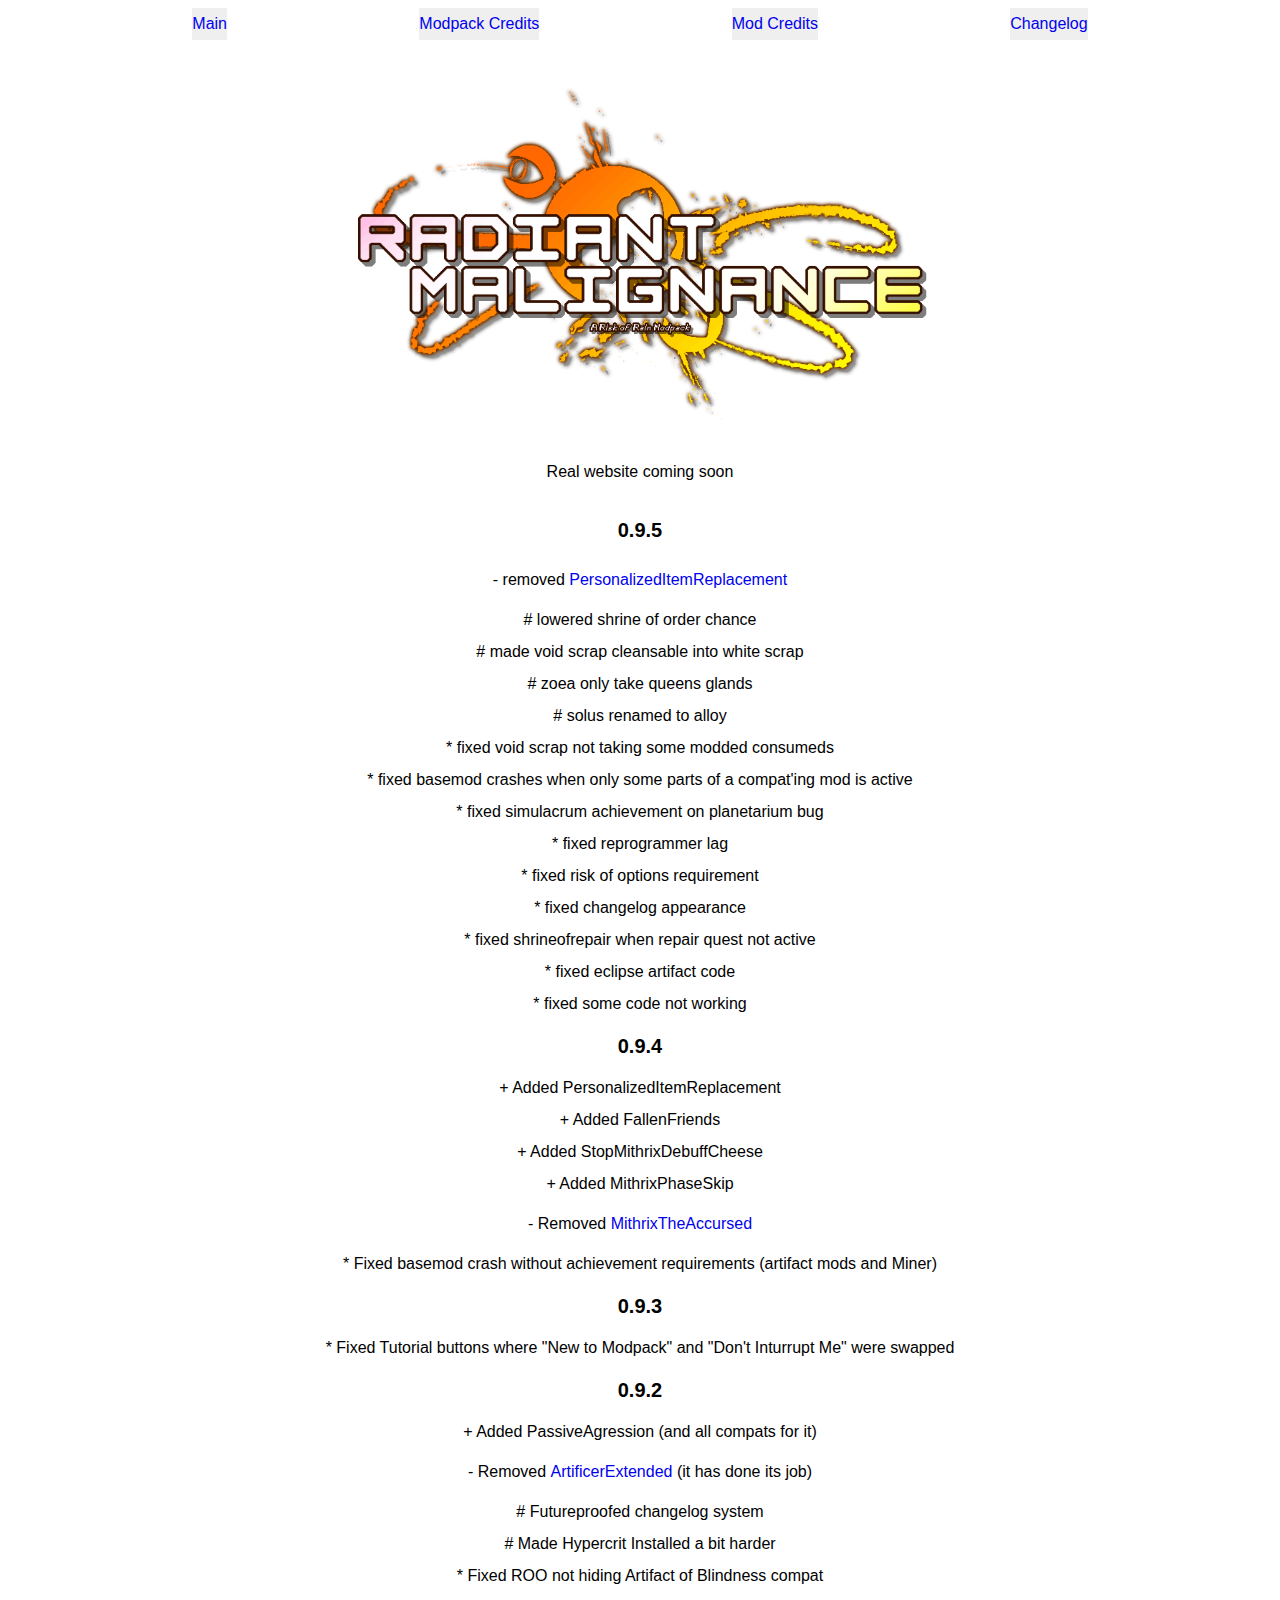
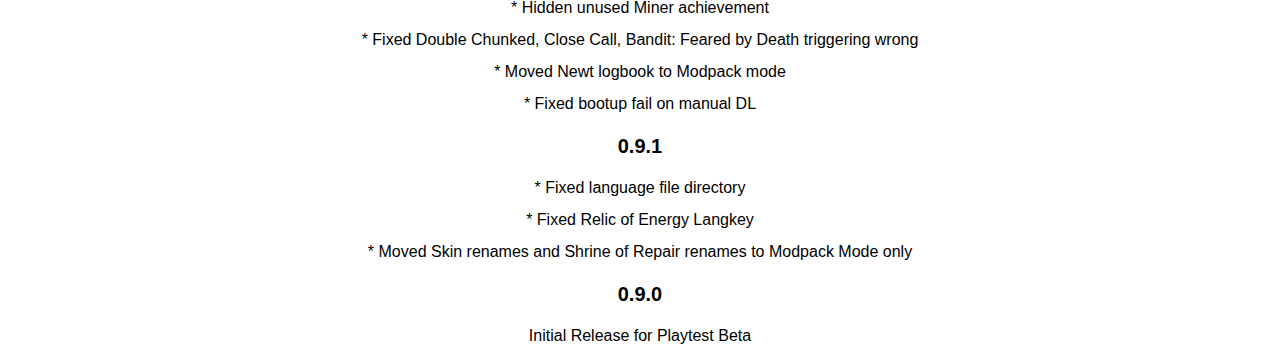
==== docs/changelog.html @ 2e64ae1b "feat: 0.9.5" ====
<html>
    <head>
        <meta charset="utf-8">
        <meta property="og:site_name" content="HOW">
        <title>Radiant Malignance</title>
        <meta property="og:title" content="Radiant Malignance">
        <meta name="description" content="a Risk of Rain 2 Modpack">
        <meta property="og:description" content="a Risk of Rain 2 Modpack">
        <meta property="og:type" content="Modpack">
        <meta property="og:url" content="prodzpod.github.io/RadiantMalignance">      
        <link rel="icon" type="image/png" class="changehref" href="./icon.png">
        <meta property="og:image" content="https://prodzpod.github.io/RadiantMalignance/icon.png">  
        <meta name="author" content="prod">
        <meta name="robots" content="nosnippet" />
        <link rel="stylesheet" type="text/css" href="./reset.css" id="stylesheet">
        <link rel="stylesheet" type="text/css" href="./base.css" id="stylesheet">
        <link rel="stylesheet" type="text/css" href="./style.css" id="stylesheet">
        <script type="text/javascript" src="./util.js"></script>
        <script type="text/javascript" src="./main.js"></script>
    </head>
    <body>
        <div class="hlist important">
            <p></p>
            <button><a href="./index.html">Main</a></button>
            <button><a href="./modpackCredits.html">Modpack Credits</a></button>
            <button><a href="./modsCredits.html">Mod Credits</a></button>
            <button><a href="./changelog.html">Changelog</a></button>
            <p></p>
        </div>
        <div class="hlist">
            <div class="spacer"></div>
            <div class="vlist">
                <div class="hlist">
                    <div class="spacer"></div>
                    <div class="vlist">
                        <img src="./logo.png" style="max-width: 50vw; margin: -10vw 0;">
                        <p>Real website coming soon</p>
                    </div>
                    <div class="spacer"></div>
                </div>
                <h2>0.9.5</h2>
                <p>- removed <a href="https://thunderstore.io/package/GiGaGon/PersonalizedItemReplacement/">PersonalizedItemReplacement</a></p>
                <p># lowered shrine of order chance</p>
                <p># made void scrap cleansable into white scrap</p>
                <p># zoea only take queens glands</p>
                <p># solus renamed to alloy</p>
                <p>* fixed void scrap not taking some modded consumeds</p>
                <p>* fixed basemod crashes when only some parts of a compat'ing mod is active</p>
                <p>* fixed simulacrum achievement on planetarium bug</p>
                <p>* fixed reprogrammer lag</p>
                <p>* fixed risk of options requirement</p>
                <p>* fixed changelog appearance</p>
                <p>* fixed shrineofrepair when repair quest not active</p>
                <p>* fixed eclipse artifact code</p>
                <p>* fixed some code not working</p>
                <h2>0.9.4</h2>
                <p>+ Added PersonalizedItemReplacement</p>
                <p>+ Added FallenFriends</p>
                <p>+ Added StopMithrixDebuffCheese</p>
                <p>+ Added MithrixPhaseSkip</p>
                <p>- Removed <a href="https://thunderstore.io/package/Nuxlar/MithrixTheAccursed/2.9.8/">MithrixTheAccursed</a></p>
                <p>* Fixed basemod crash without achievement requirements (artifact mods and Miner)</p>
                <h2>0.9.3</h2>
                <p>* Fixed Tutorial buttons where "New to Modpack" and "Don't Inturrupt Me" were swapped</p>
                <h2>0.9.2</h2>
                <p>+ Added PassiveAgression (and all compats for it)</p>
                <p>- Removed <a href="https://thunderstore.io/package/duckduckgreyduck/ArtificerExtended/">ArtificerExtended</a> (it has done its job)</p>
                <p># Futureproofed changelog system</p>
                <p># Made Hypercrit Installed a bit harder</p>
                <p>* Fixed ROO not hiding Artifact of Blindness compat</p>
                <p>* Hidden unused Miner achievement</p>
                <p>* Fixed Double Chunked, Close Call, Bandit: Feared by Death triggering wrong</p>
                <p>* Moved Newt logbook to Modpack mode</p>
                <p>* Fixed bootup fail on manual DL</p>
                <h2>0.9.1</h2>
                <p>* Fixed language file directory</p>
                <p>* Fixed Relic of Energy Langkey</p>
                <p>* Moved Skin renames and Shrine of Repair renames to Modpack Mode only</p>
                <h2>0.9.0</h2>
                <p>Initial Release for Playtest Beta</p>
            </div>
            <div class="spacer"></div>
        </div>
    </body>
</html>
---- docs/base.css ----
/*
CURRENT RESPOND PIXEL SETTING
1850px /* respond-desktop */ /*
1328px /* respond-tablet */ /*
1081px /* respond-phone */ /*
480px /* respond-xs */ /*
to change, use CTRL+SHIFT+R and search for regex: (\d+)px /\* respond-INPUTHERE \*/ 

* {
    box-sizing: border-box;
    padding: 0;
    margin: 0;
}

a, li {
    display: inline-block;
    margin-bottom: 0;
}

.important {
    z-index: 999;
    position: relative;
}

*:not(.important) {
    z-index: 0;
    position: relative;
}

a, span, div, p, em, b, c, ul, li, h1, h2, h3, h4, h5, h6, small, td, input, button, select, textarea {
    list-style: none;
}

p img, em img, strong img, b img, ul img, li img, td img {
    min-width: 24px;
}

c img, small img {
    min-width: 16px;
}

h1 img {
    min-width: 40px;
}

h2 img {
    min-width: 32px;
}

cue img {
    width: 32px;
}

cue {
    display: block;
}

a, button {
    text-decoration: none;
    cursor: pointer;
}

.noscroll {
    user-select: none;
    cursor: default;
}

i {
    width: 100%;
    height: 100%;
    position: relative;
}

.main {
    width: 100%;
    height: 100%;
    min-height: 100vh;
}

[class*=list] {
    display: flex;
    justify-content: space-between;
    position: relative;
    align-items: stretch;
}

.vlist {
    flex-direction: column;
}

.hlist > div, .mlist > div, .vlist > div { /* for ie compat, used to be [class$=list] > div */
    flex: 1 0 auto;
}

[class*=stretch] {
    align-self: stretch;
}

.spacer, .header-spacer, .footer-spacer {
    -ms-flex: 999 1 auto !important;
    flex: 999 0 auto !important;
}

.left {
    float: left;
    left: 0;
    text-align: left;
    margin: 0;
}

.right {
    float: right;
    right: 0;
    text-align: right;
    margin: 0;
}

.center {
    text-align: center;
    margin-left: auto;
    margin-right: auto;
}

.top {
    top: 0;
}

.bottom {
    bottom: 0;
}

.middle {
    margin-top: auto;
    margin-bottom: auto;
}

.most {
    position: absolute;
}

.circle, .circle i {
    border-radius: 50%;
}

.box, .box i {
    border-radius: 5%;
}

.inline > * {
    display: inline-block;
}

.pc {
    display: block !important;
}

.mobile {
    display: none !important;
}

@media screen and (max-width: 730px) {
    .mlist {
        flex-direction: column !important;
    }

    .pc {
        display: none !important;
    }
    
    .mobile {
        display: block !important;
    }
}
---- docs/style.css ----
div * {
    margin: 0.5em 0;
}

a, span, div, p, em, b, c, ul, li, h1, h2, h3, h4, h5, h6, small, td, input, button {
    list-style: none;
    font-family: 'Noto Sans CJK', 'Noto Sans', 'Gill Sans', 'Gill Sans MT', Calibri, 'Trebuchet MS', sans-serif;
    text-align: center;
}

h2 {
    font-weight: bold;
    font-size: 125%;
    margin: 16px;
}

a {
    font-weight: normal;
}

b {
    animation: wavetext 2s alternate infinite;
    display: inline-block;
}

@keyframes wavetext {
    from {
        transform: translate(0, -5px);
    }
    to {
        transform: translate(0, 5px);
    }
}
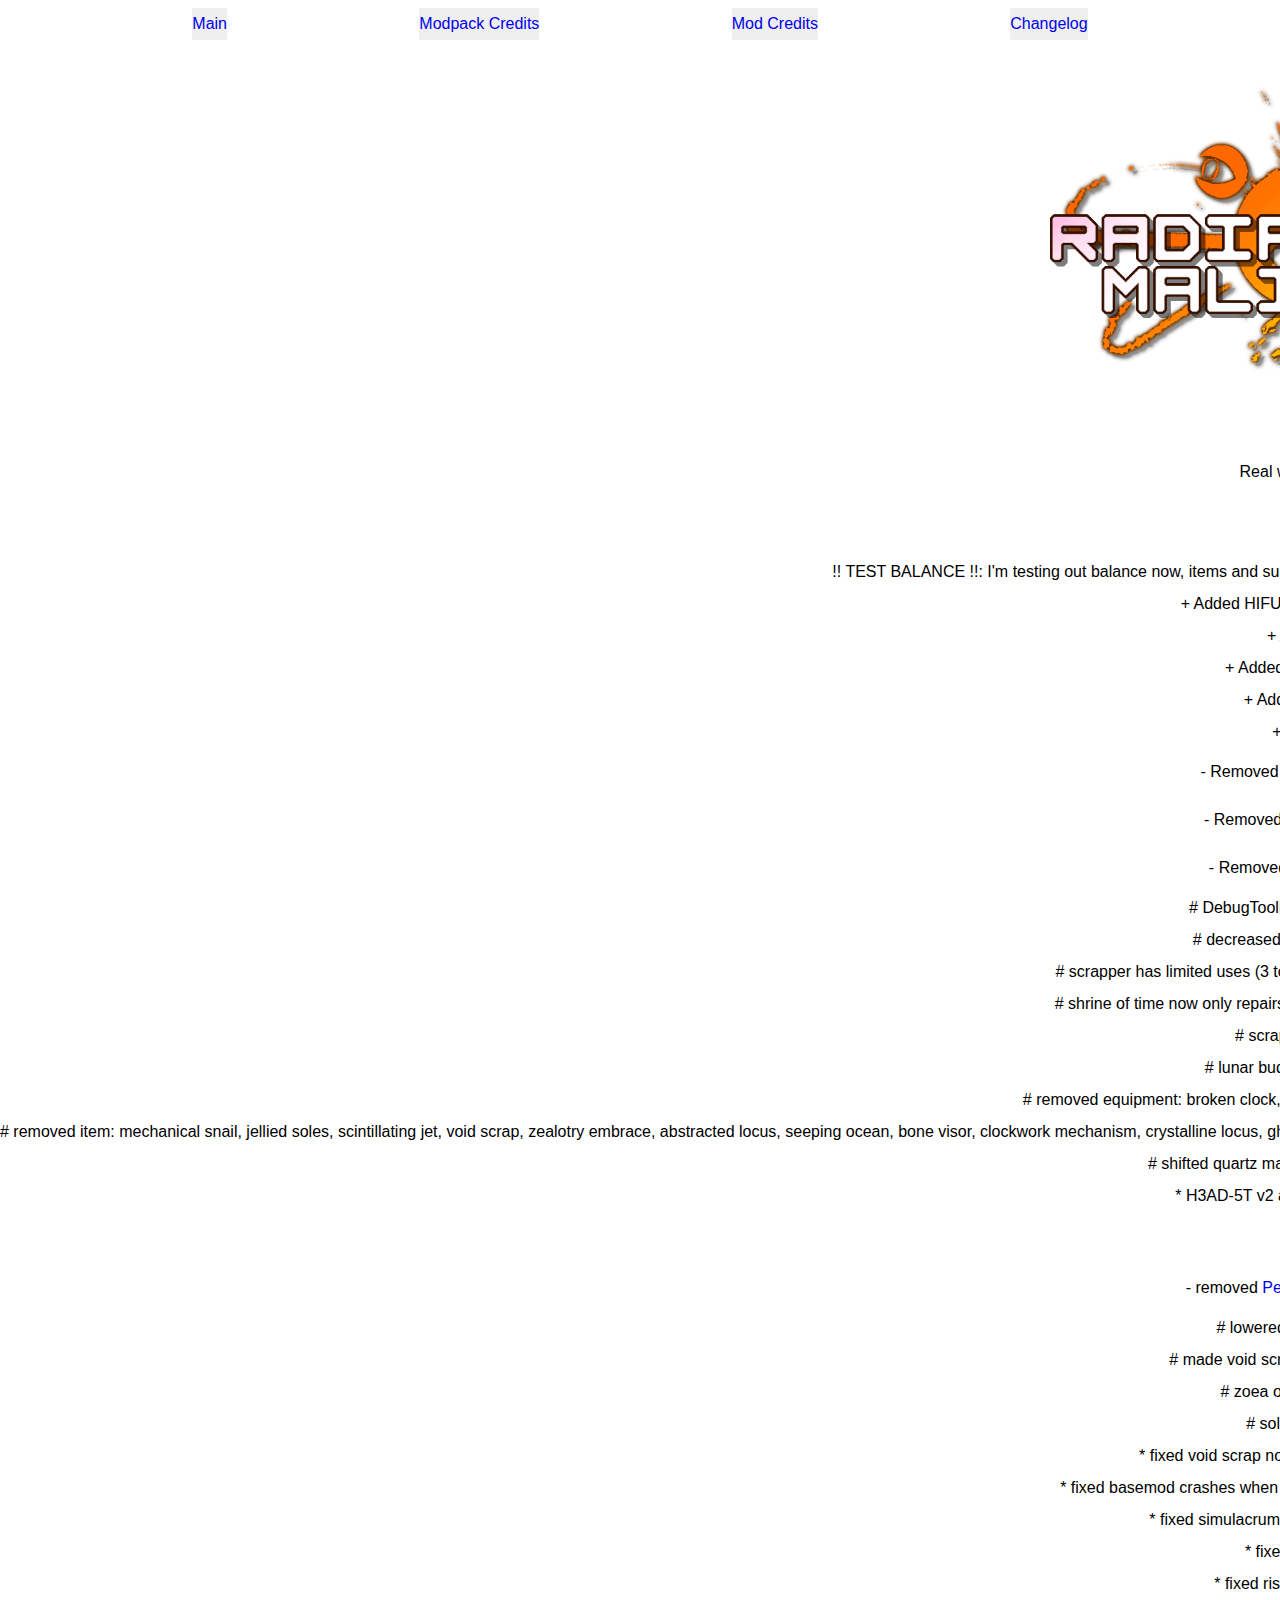
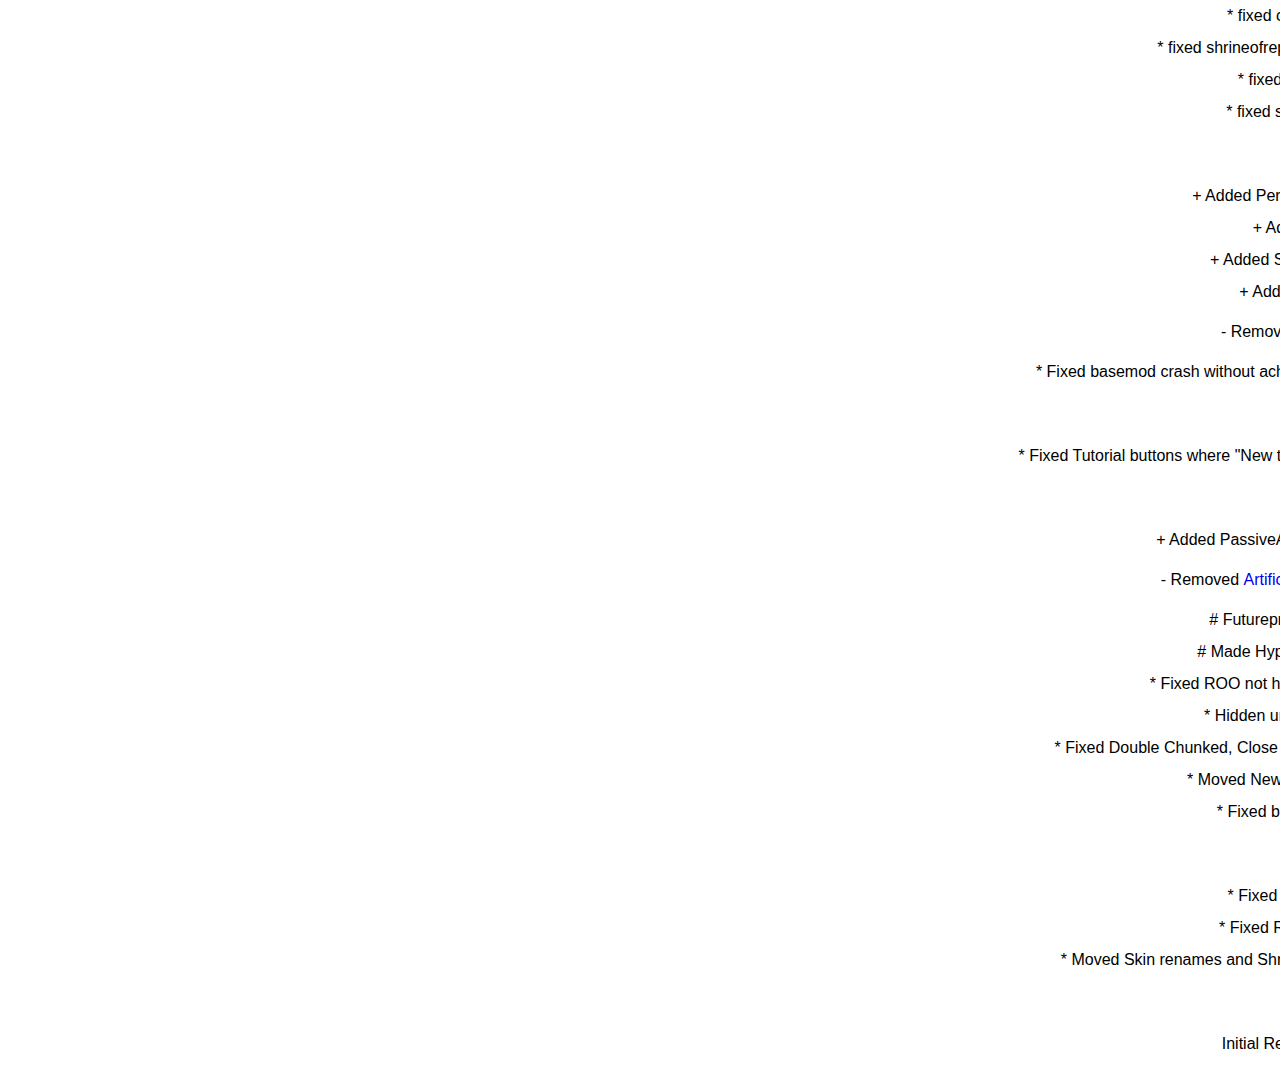
==== commit 45bb72ce: "feat: 0.9.6 prep" ====
--- a/docs/changelog.html
+++ b/docs/changelog.html
@@ -1,7 +1,7 @@
 <html>
     <head>
         <meta charset="utf-8">
-        <meta property="og:site_name" content="HOW">
+        <meta property="og:site_name" content="Radiant Malignance">
         <title>Radiant Malignance</title>
         <meta property="og:title" content="Radiant Malignance">
         <meta name="description" content="a Risk of Rain 2 Modpack">
@@ -38,6 +38,26 @@
                     </div>
                     <div class="spacer"></div>
                 </div>
+                <h2>0.9.6</h2>
+                <p>!! TEST BALANCE !!: I'm testing out balance now, items and survivor stats will change rapidly over the next few versions as playtest happens.</p>
+                <p>+ Added HIFU survivor tweaks (all of them)</p>
+                <p>+ Added Hex3Mod</p>
+                <p>+ Added AccumulativeArtifacts</p>
+                <p>+ Added ContentDisabler</p>
+                <p>+ Added ZeroCrit</p>
+                <p>- Removed <a href="https://thunderstore.io/package/Nebby/BalancedObliterateRedux">BalancedObliterateRedux</a></p>
+                <p>- Removed <a href="https://thunderstore.io/package/Moffein/Phase_Round_Lightning">Phase_Round_Lightning</a></p>
+                <p>- Removed <a href="https://thunderstore.io/package/Zocklukas/10PercentBaseCritMod">10PercentBaseCritMod</a></p>
+                <p># DebugToolkit version up: 3.7.2 -> 3.7.3</p>
+                <p># decreased shattered monolith chance</p>
+                <p># scrapper has limited uses (3 to match repair shrine, scraps 1 stack at a time)</p>
+                <p># shrine of time now only repairs 1 stack at a time (void conversion unaffected)</p>
+                <p># scrapper is more frequent</p>
+                <p># lunar bud is guaranteed at stage 2</p>
+                <p># removed equipment: broken clock, gyroscopic whisk, remote caffeinator, effigy of grief</p>
+                <p># removed item: mechanical snail, jellied soles, scintillating jet, void scrap, zealotry embrace, abstracted locus, seeping ocean, bone visor, clockwork mechanism, crystalline locus, ghor's tome, happiest mask, defiant gouge, old war stealthkit, mercurial rachis, rose buckler, lepton daisy, delicate watch, hunter's harpoon, oddly shaped opal, eulogy zero, ignition tank, golden knurl</p>
+                <p># shifted quartz matches focus crystal now (til WRB)</p>
+                <p>* H3AD-5T v2 actually has no cooldown now</p>
                 <h2>0.9.5</h2>
                 <p>- removed <a href="https://thunderstore.io/package/GiGaGon/PersonalizedItemReplacement/">PersonalizedItemReplacement</a></p>
                 <p># lowered shrine of order chance</p>
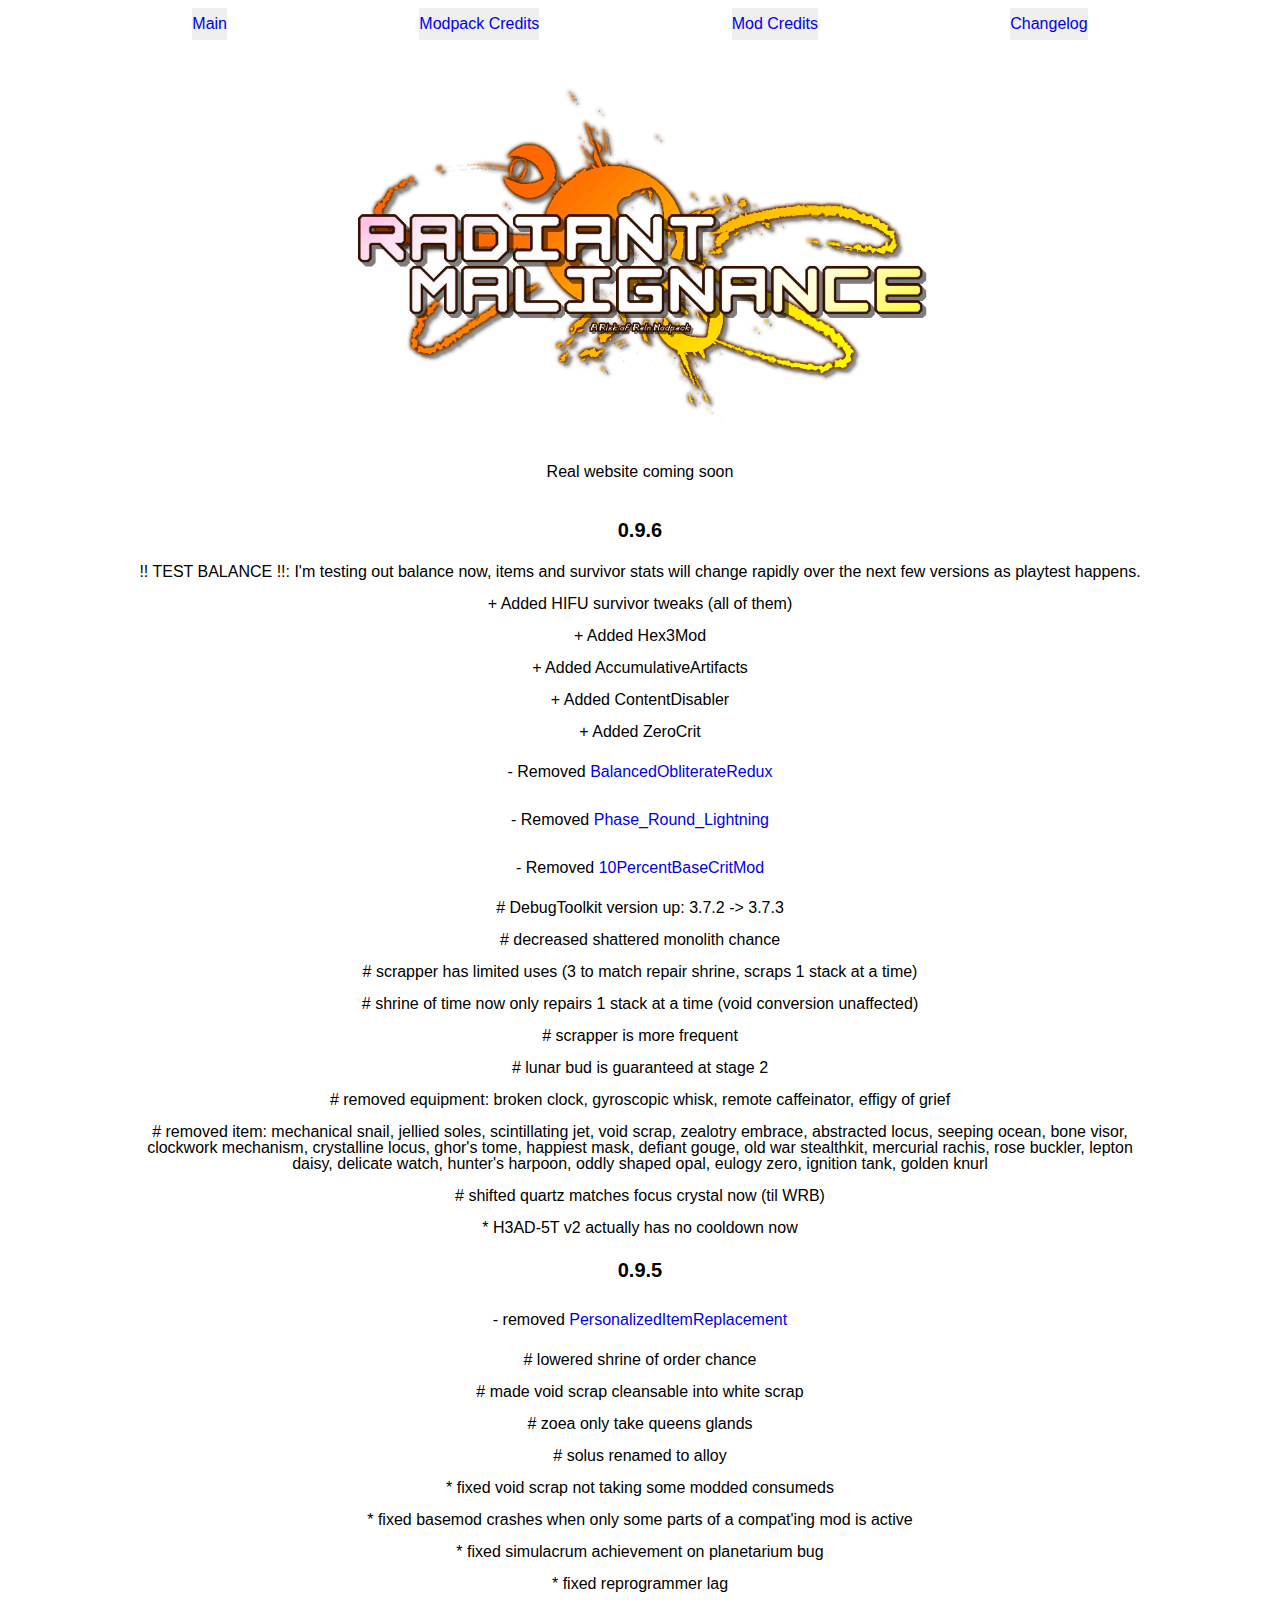
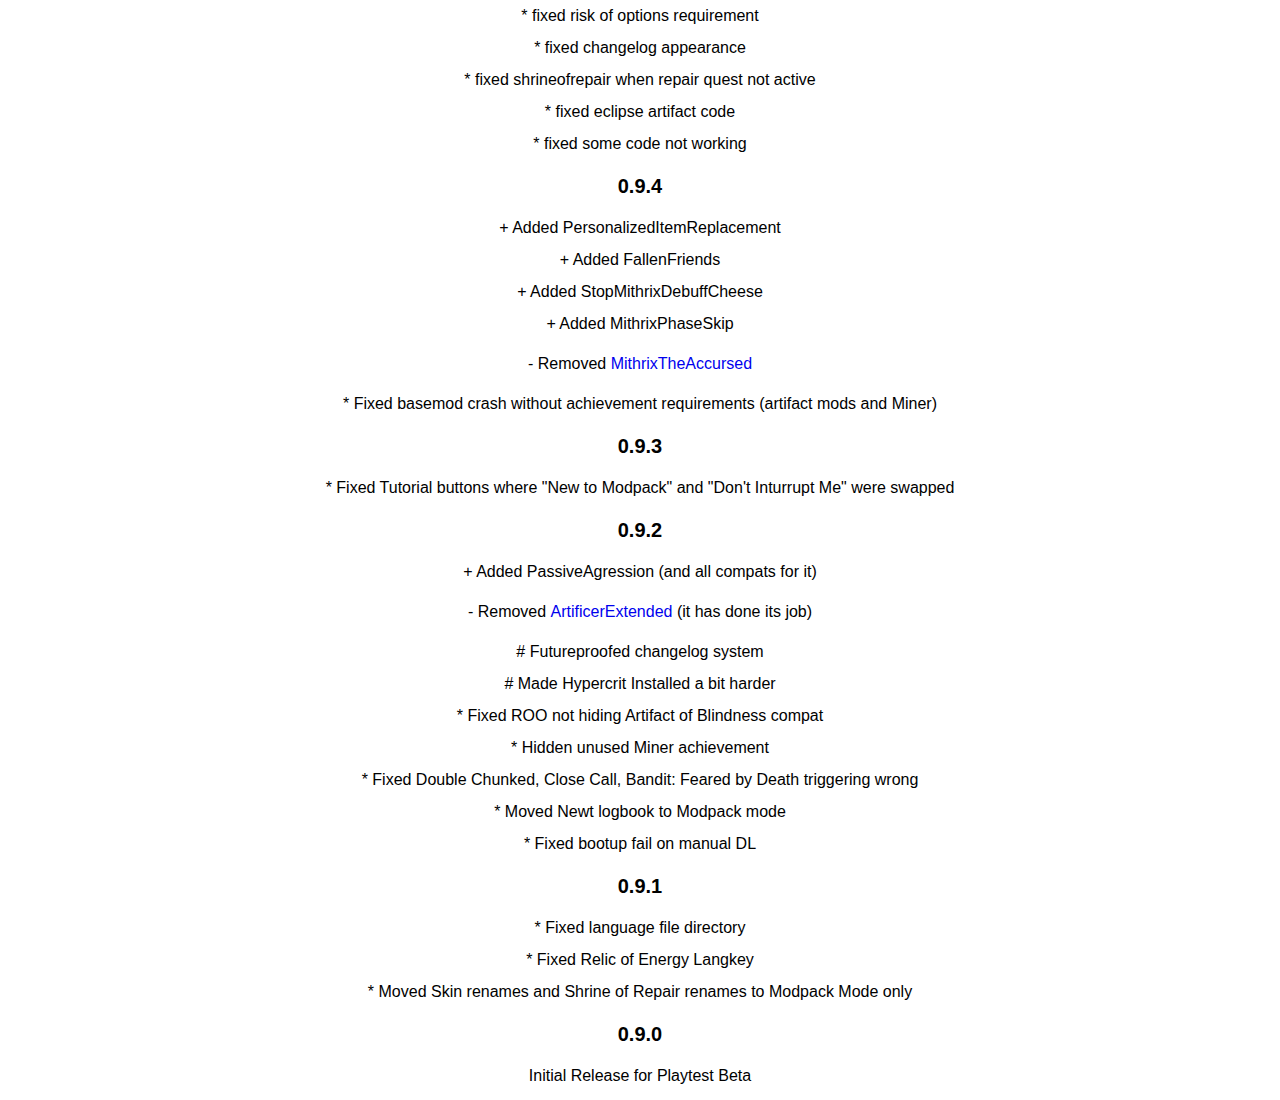
==== commit 63a35f34: "feat: 0.9.6" ====
--- a/docs/changelog.html
+++ b/docs/changelog.html
@@ -29,7 +29,7 @@
         </div>
         <div class="hlist">
             <div class="spacer"></div>
-            <div class="vlist">
+            <div class="vlist" style="max-width: 80vw;">
                 <div class="hlist">
                     <div class="spacer"></div>
                     <div class="vlist">
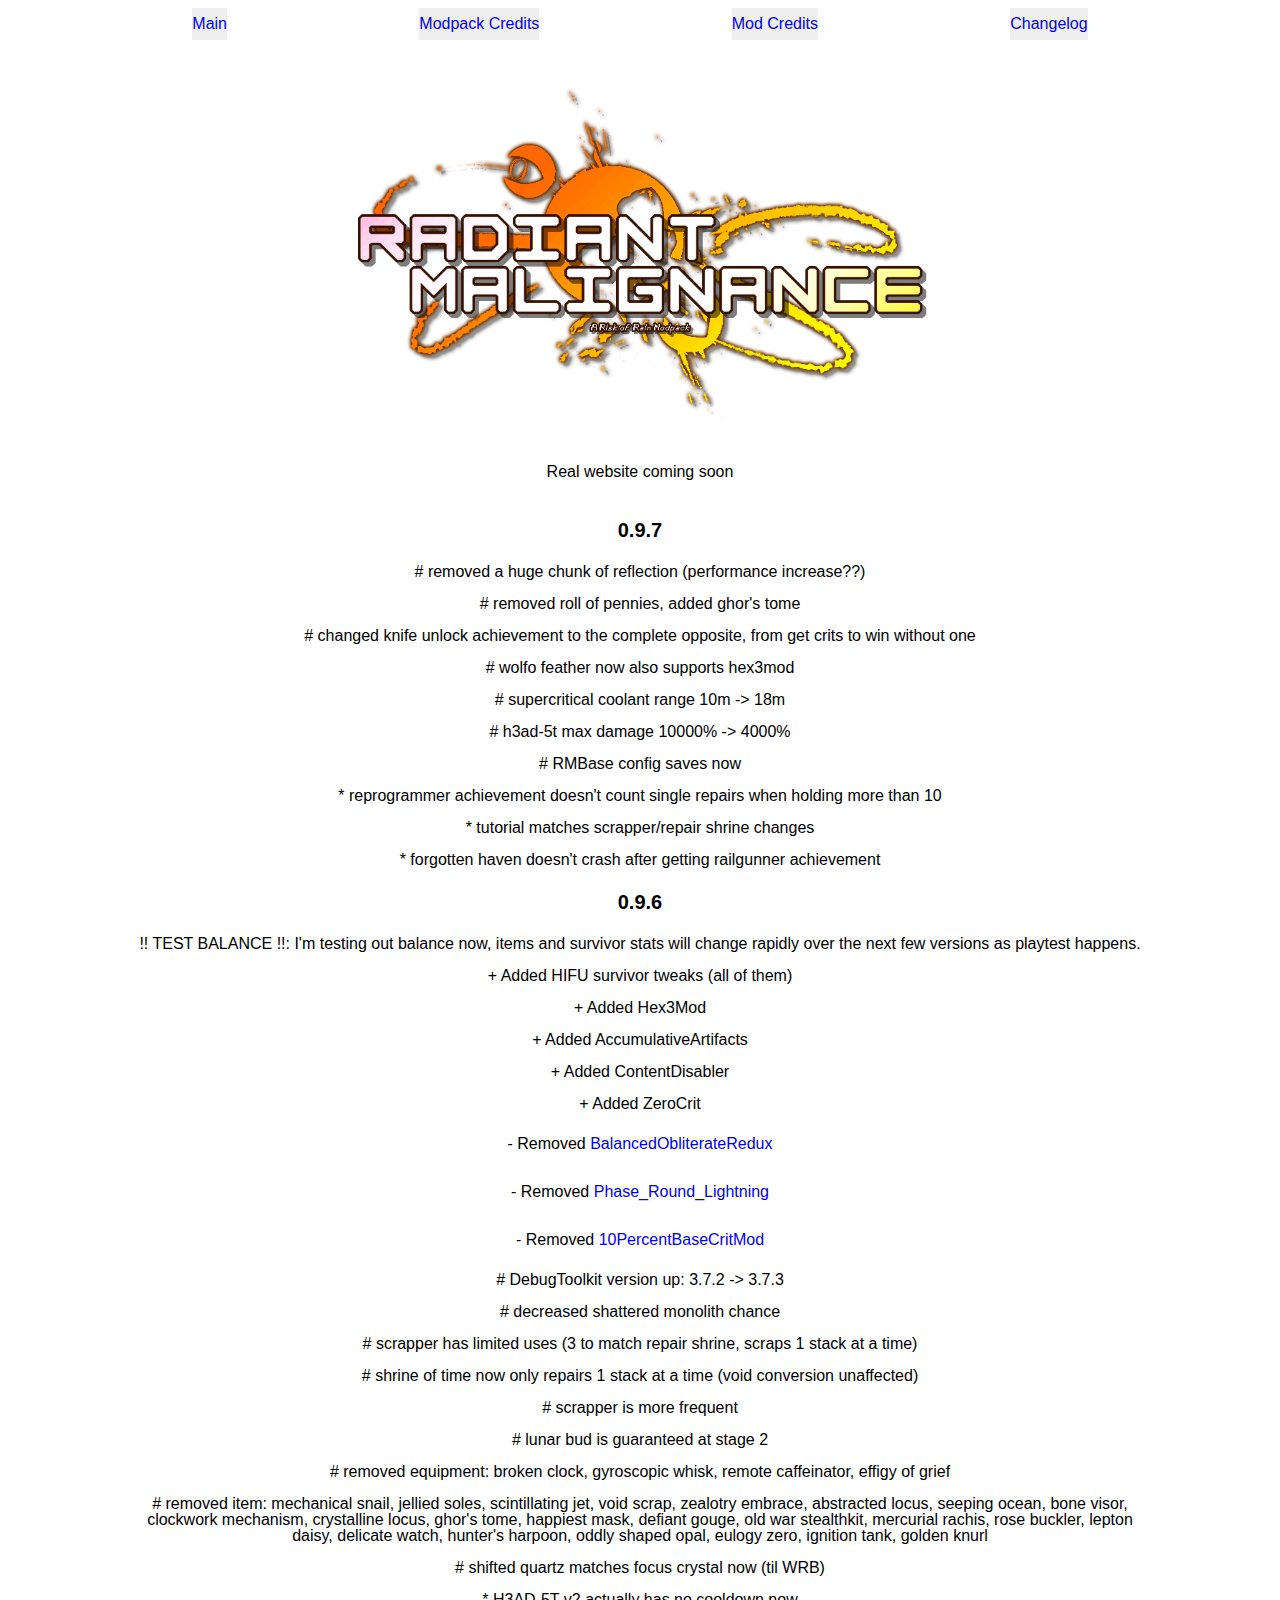
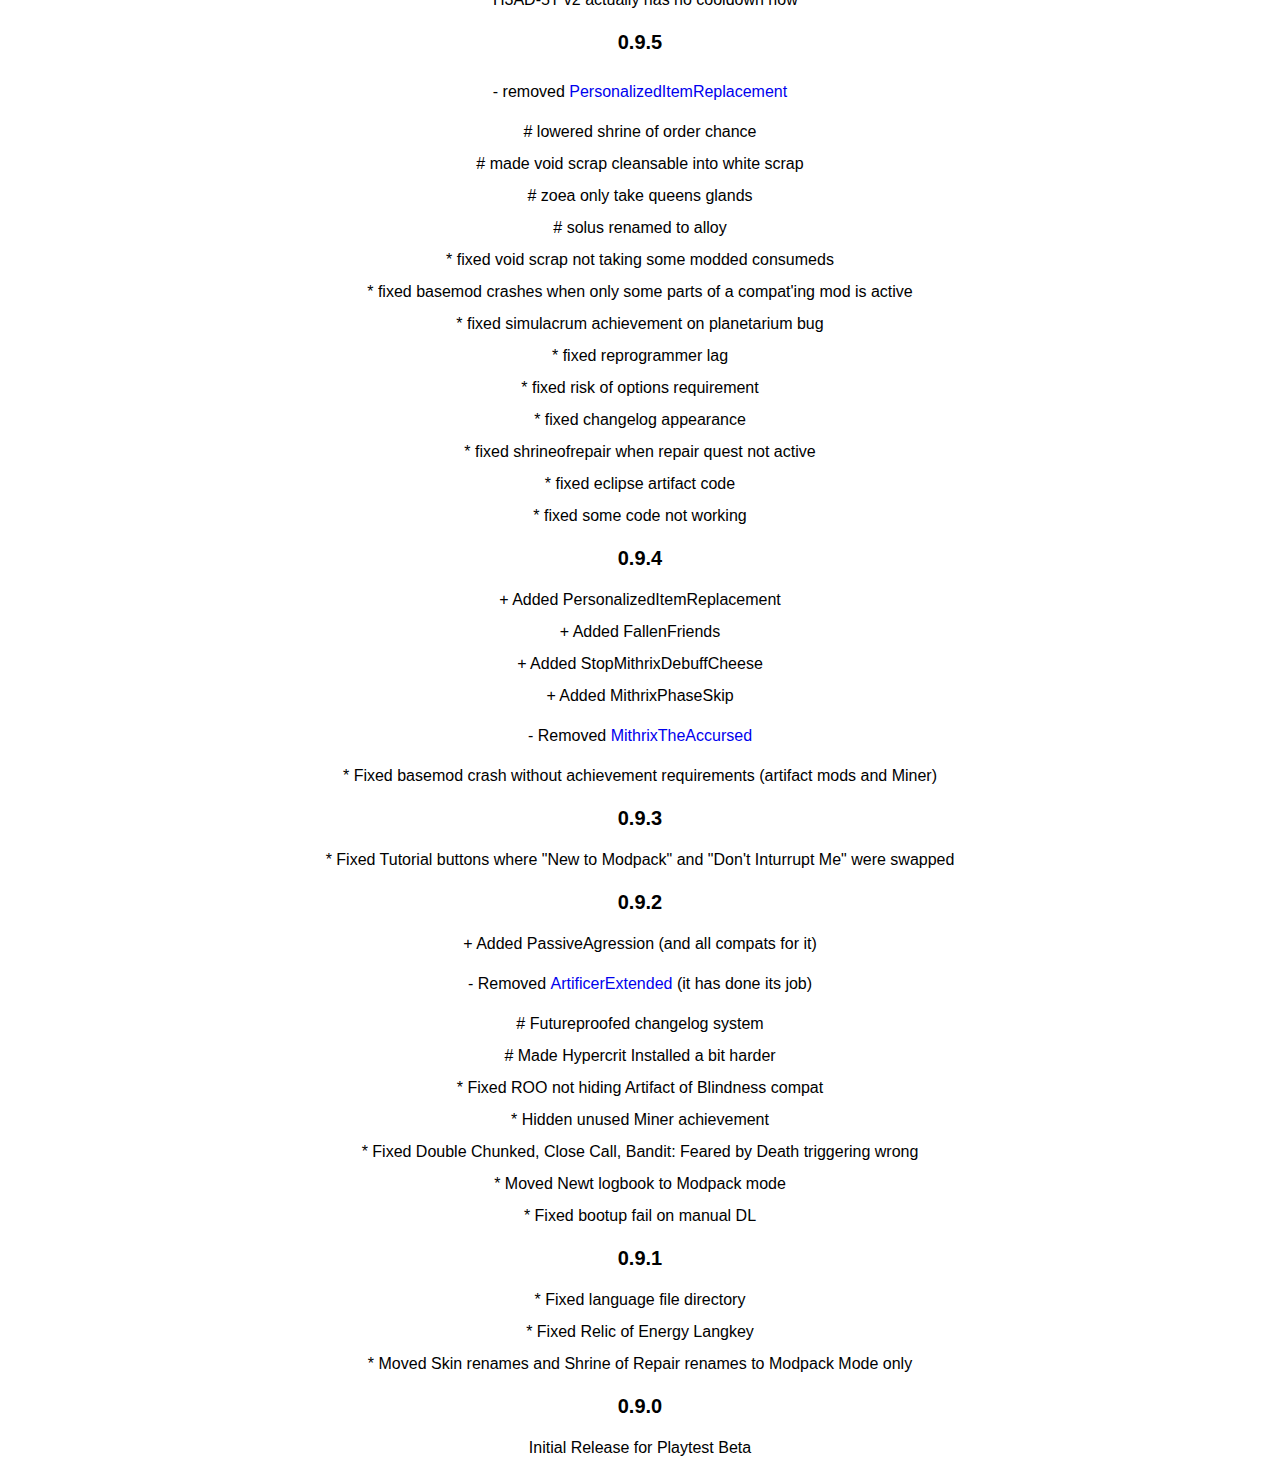
==== commit b20e2238: "feat: 0.9.7 prep" ====
--- a/docs/changelog.html
+++ b/docs/changelog.html
@@ -38,6 +38,17 @@
                     </div>
                     <div class="spacer"></div>
                 </div>
+                <h2>0.9.7</h2>
+                <p># removed a huge chunk of reflection (performance increase??)</p>
+                <p># removed roll of pennies, added ghor's tome</p>
+                <p># changed knife unlock achievement to the complete opposite, from get crits to win without one</p>
+                <p># wolfo feather now also supports hex3mod</p>
+                <p># supercritical coolant range 10m -> 18m</p>
+                <p># h3ad-5t max damage 10000% -> 4000%</p>
+                <p># RMBase config saves now</p>
+                <p>* reprogrammer achievement doesn't count single repairs when holding more than 10</p>
+                <p>* tutorial matches scrapper/repair shrine changes</p>
+                <p>* forgotten haven doesn't crash after getting railgunner achievement</p>
                 <h2>0.9.6</h2>
                 <p>!! TEST BALANCE !!: I'm testing out balance now, items and survivor stats will change rapidly over the next few versions as playtest happens.</p>
                 <p>+ Added HIFU survivor tweaks (all of them)</p>
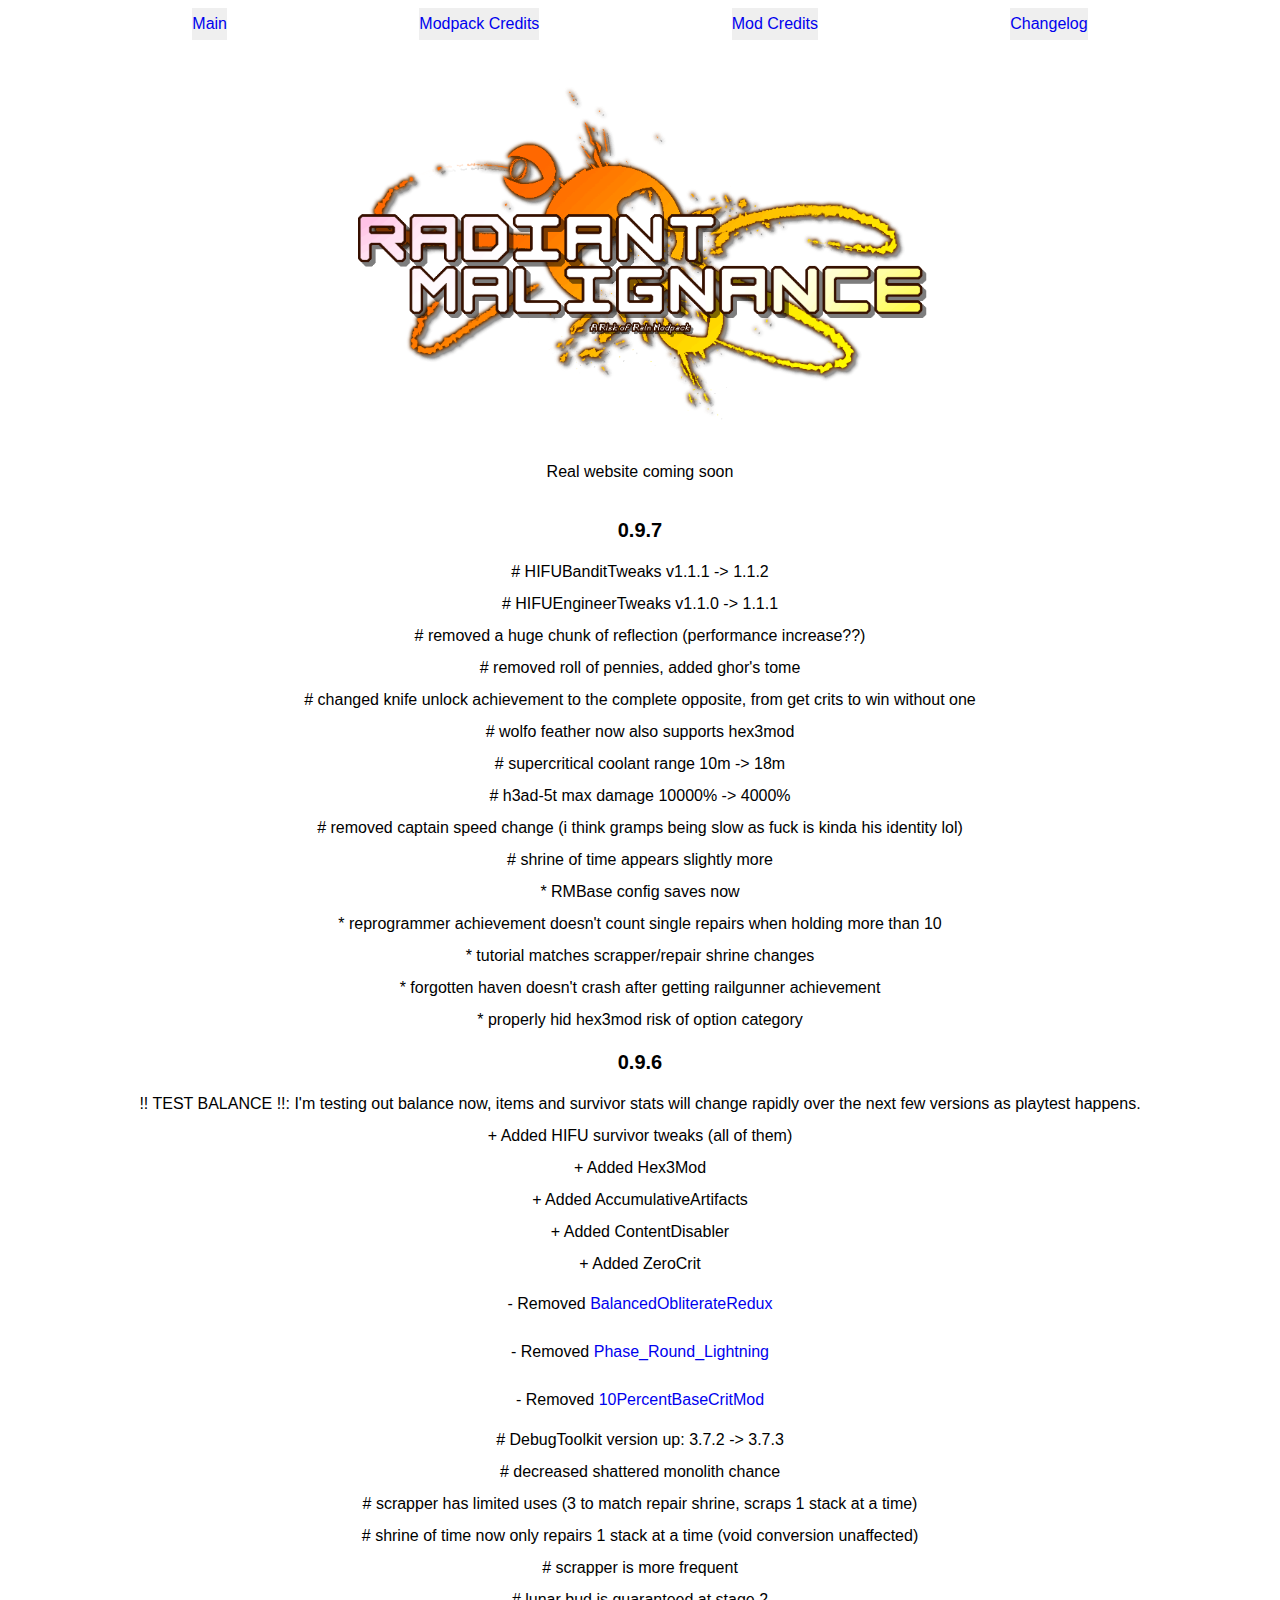
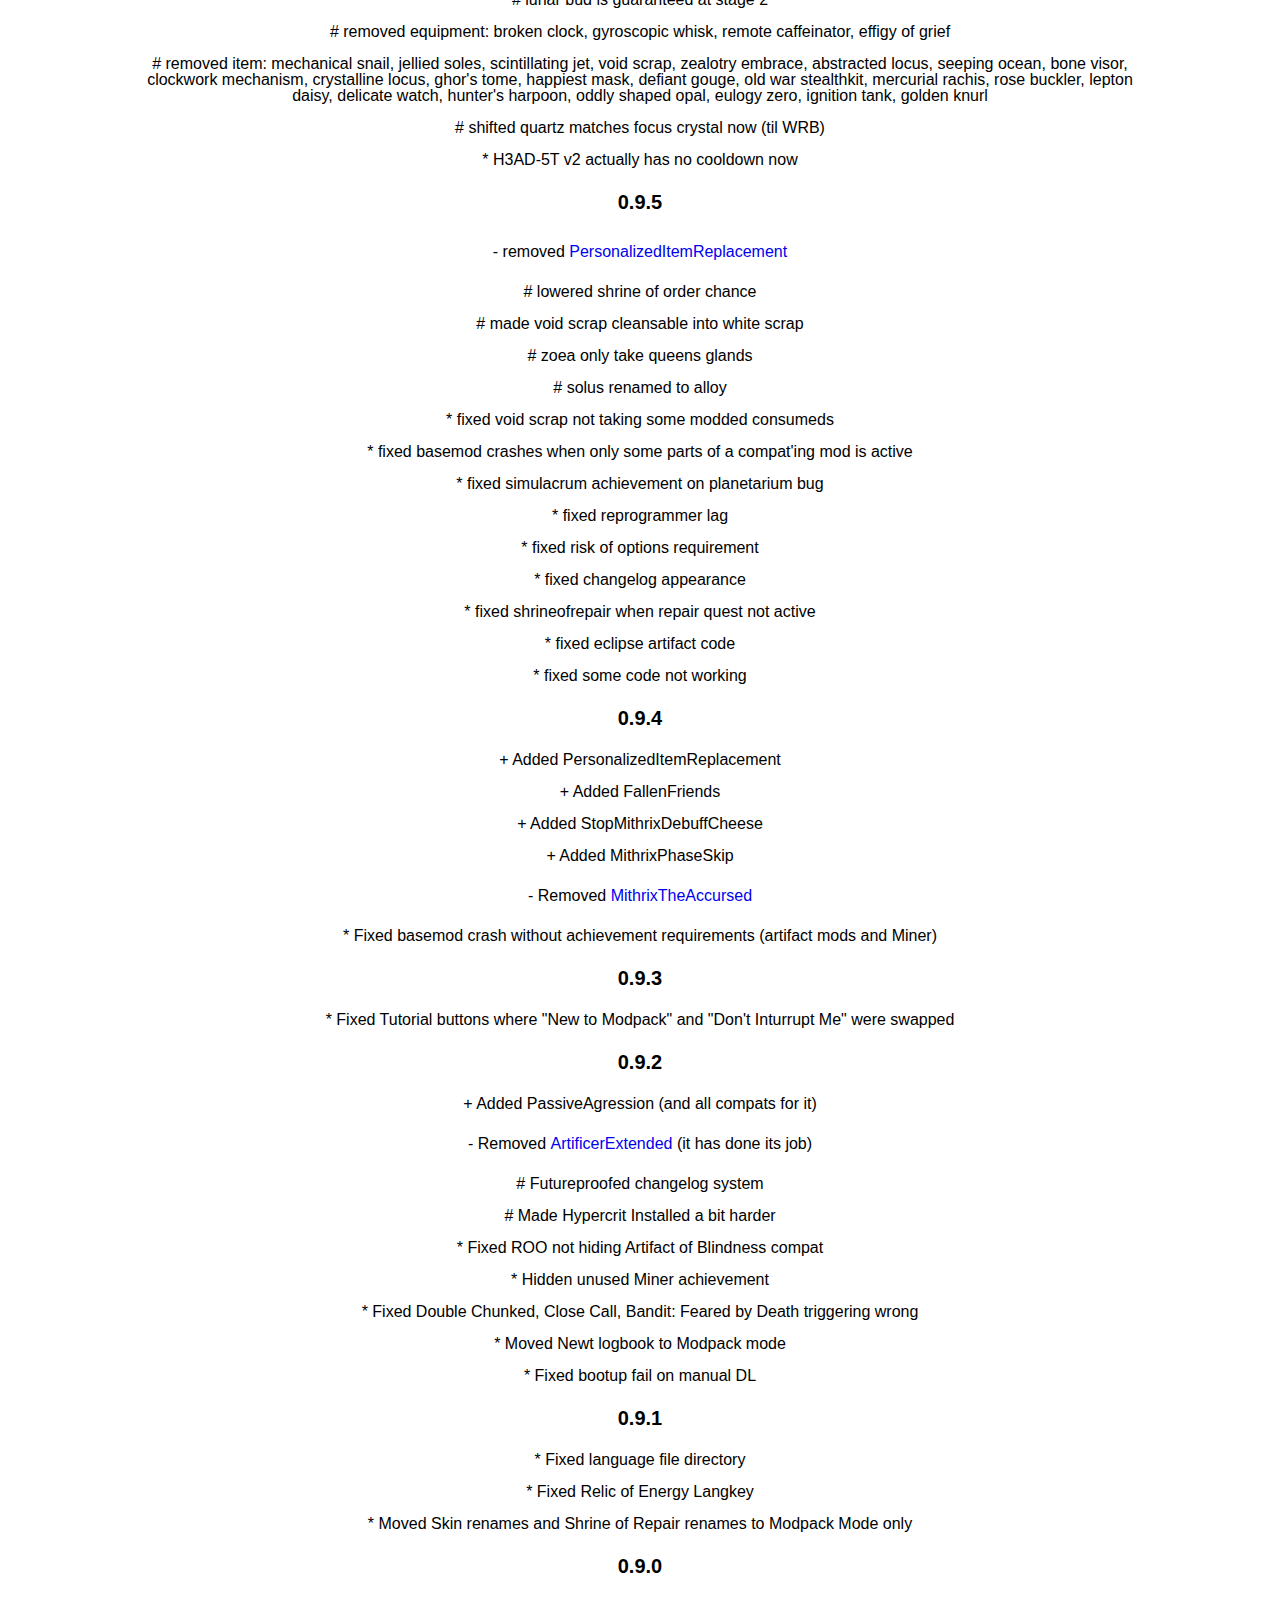
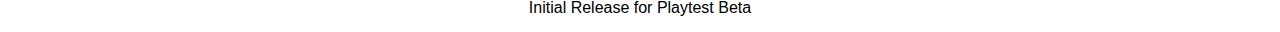
==== commit 1b6bb5ce: "0.9.7" ====
--- a/docs/changelog.html
+++ b/docs/changelog.html
@@ -39,16 +39,21 @@
                     <div class="spacer"></div>
                 </div>
                 <h2>0.9.7</h2>
+                <p># HIFUBanditTweaks v1.1.1 -> 1.1.2</p>
+                <p># HIFUEngineerTweaks v1.1.0 -> 1.1.1</p>
                 <p># removed a huge chunk of reflection (performance increase??)</p>
                 <p># removed roll of pennies, added ghor's tome</p>
                 <p># changed knife unlock achievement to the complete opposite, from get crits to win without one</p>
                 <p># wolfo feather now also supports hex3mod</p>
                 <p># supercritical coolant range 10m -> 18m</p>
                 <p># h3ad-5t max damage 10000% -> 4000%</p>
-                <p># RMBase config saves now</p>
+                <p># removed captain speed change (i think gramps being slow as fuck is kinda his identity lol)</p>
+                <p># shrine of time appears slightly more</p>
+                <p>* RMBase config saves now</p>
                 <p>* reprogrammer achievement doesn't count single repairs when holding more than 10</p>
                 <p>* tutorial matches scrapper/repair shrine changes</p>
                 <p>* forgotten haven doesn't crash after getting railgunner achievement</p>
+                <p>* properly hid hex3mod risk of option category</p>
                 <h2>0.9.6</h2>
                 <p>!! TEST BALANCE !!: I'm testing out balance now, items and survivor stats will change rapidly over the next few versions as playtest happens.</p>
                 <p>+ Added HIFU survivor tweaks (all of them)</p>
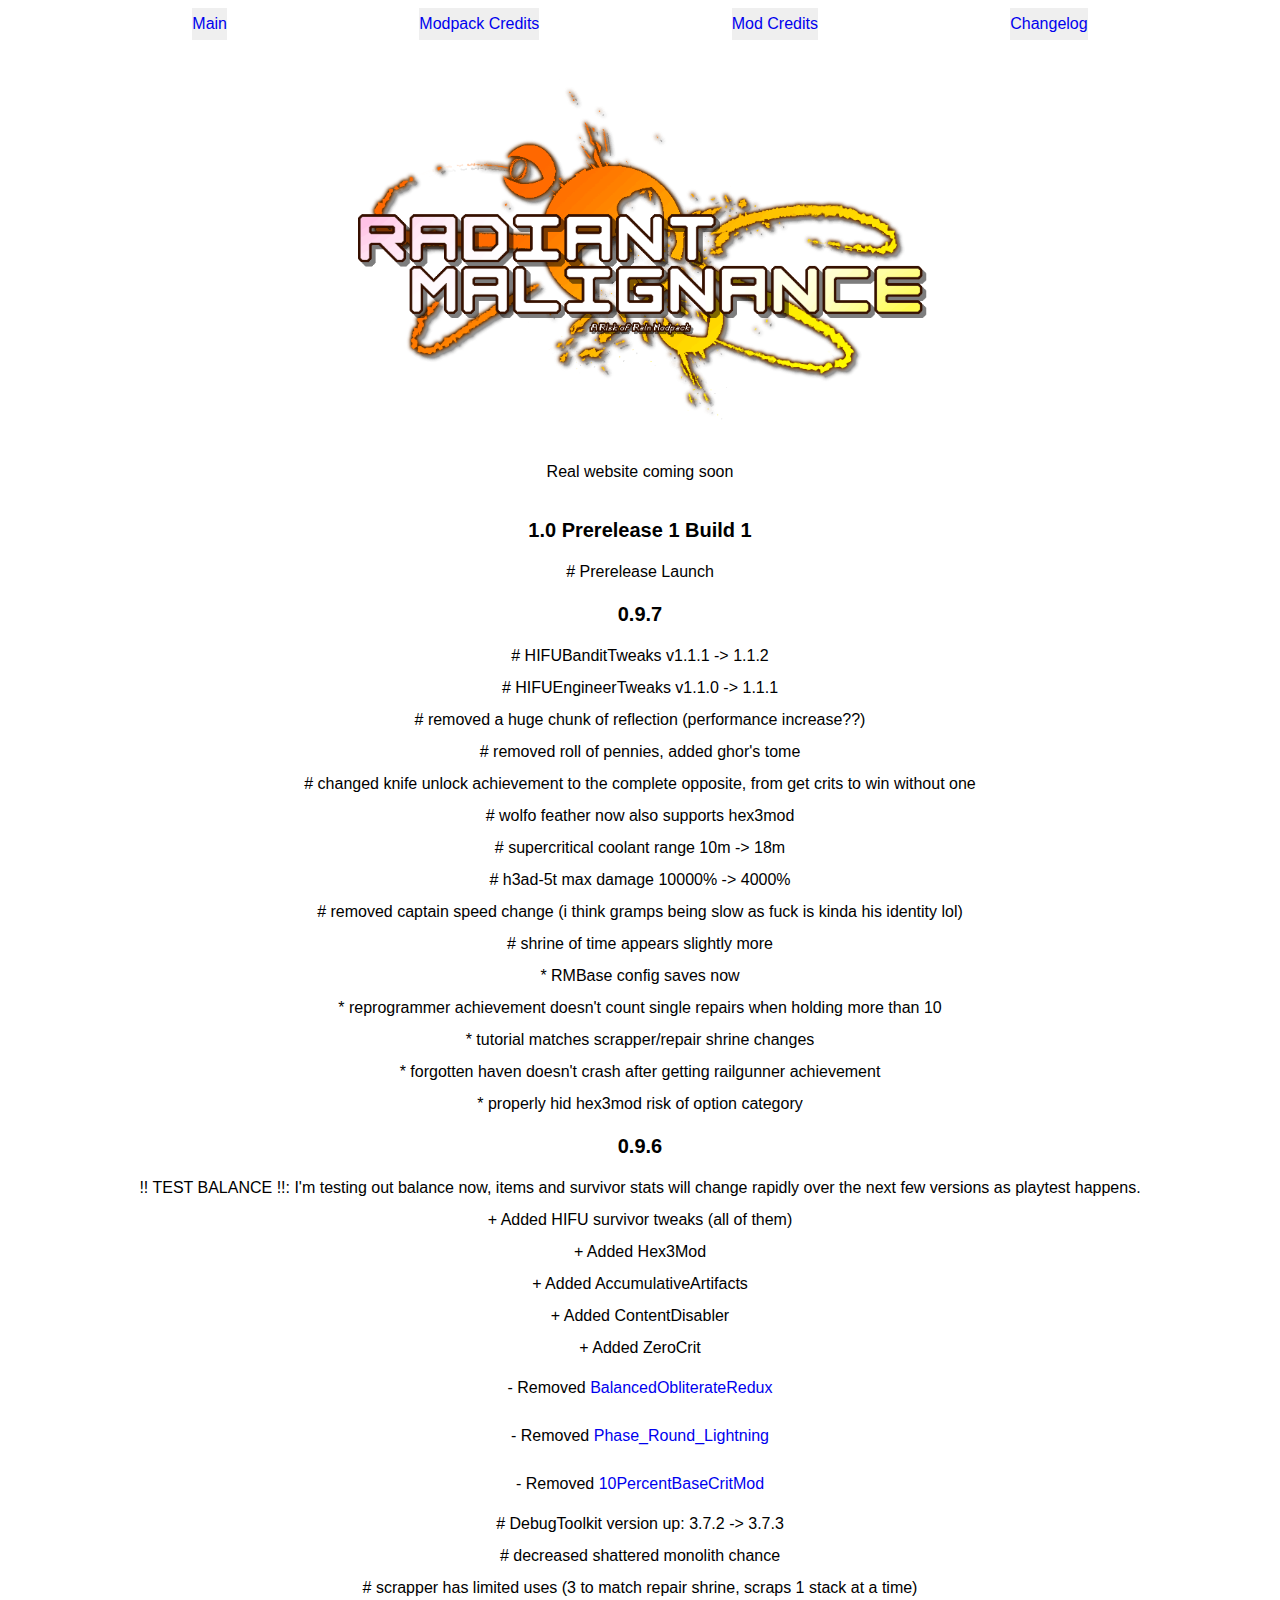
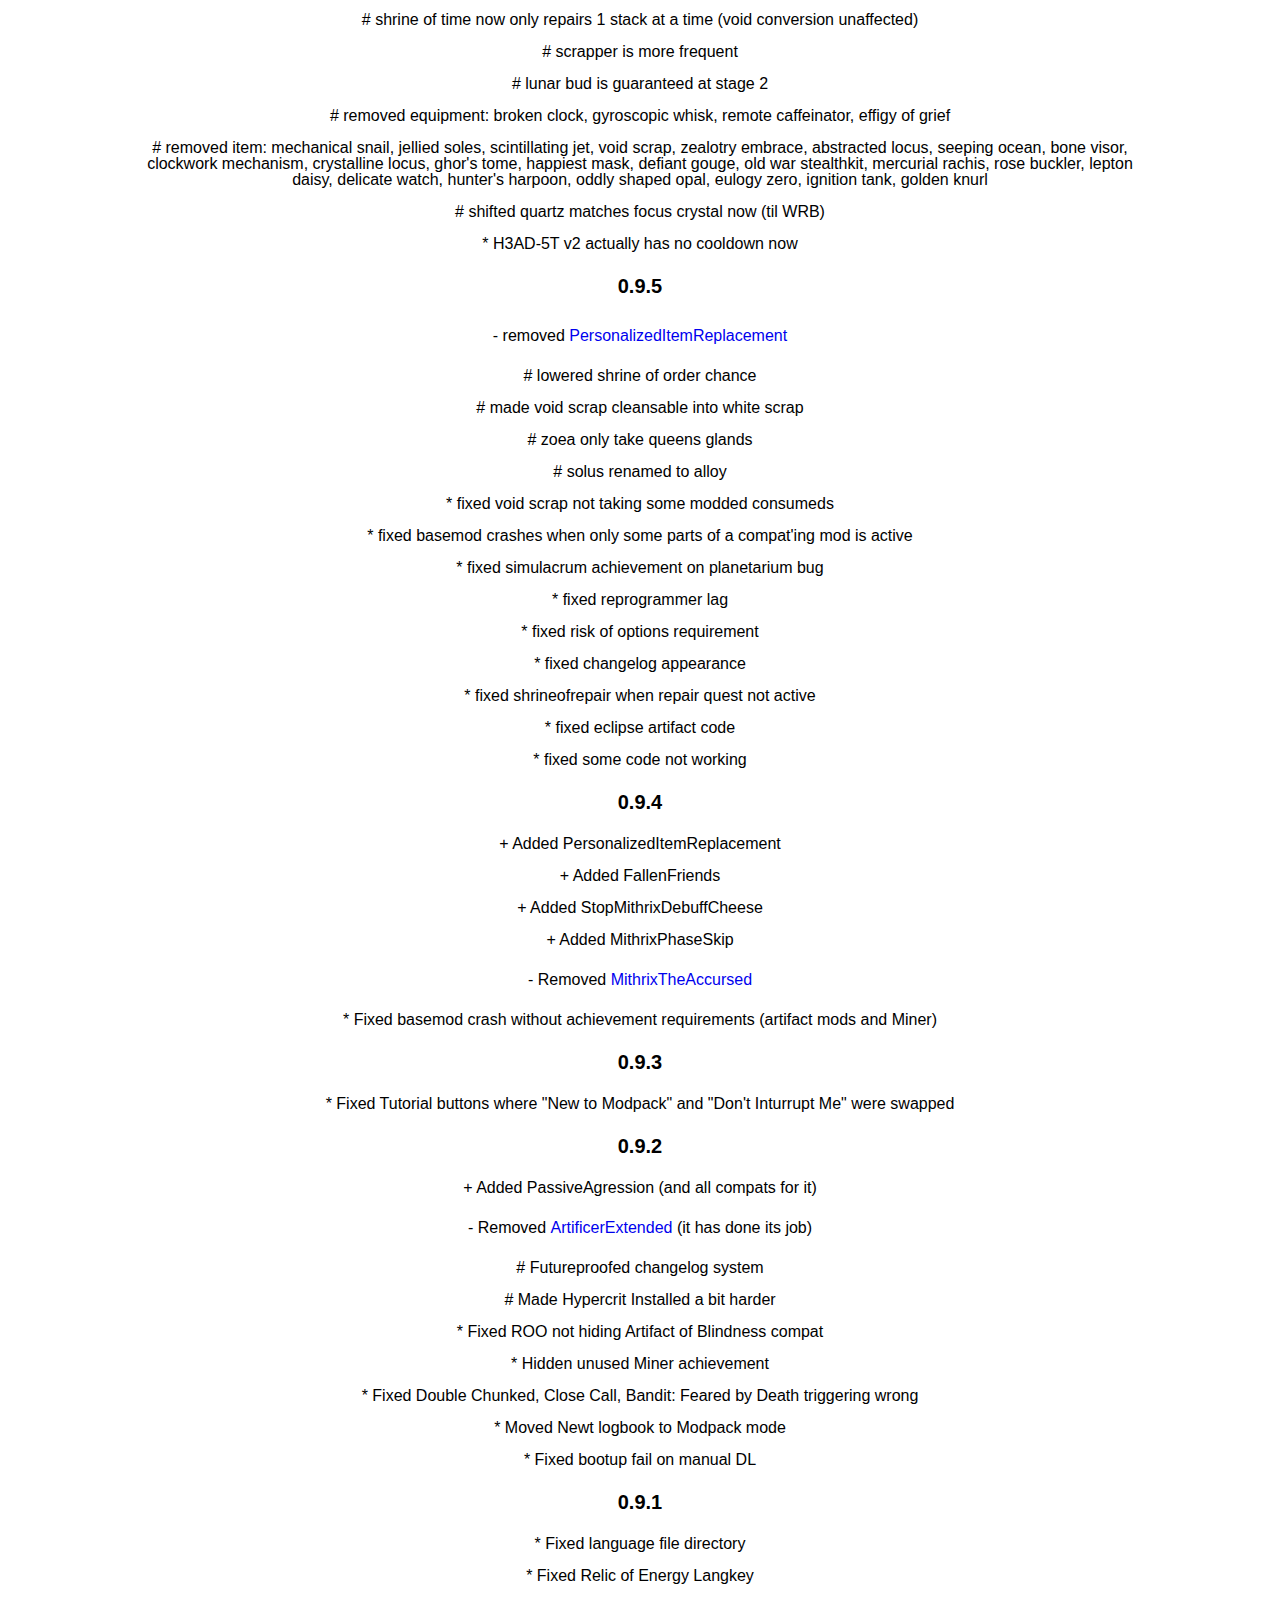
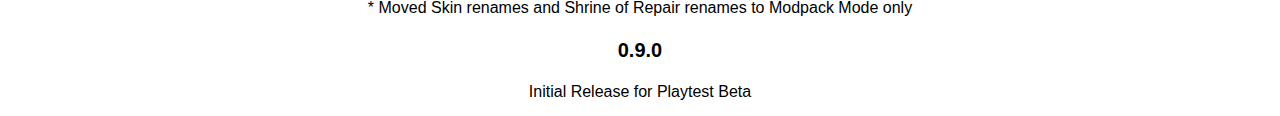
==== commit e637d404: "feat: pre 1 modpack" ====
--- a/docs/changelog.html
+++ b/docs/changelog.html
@@ -38,15 +38,17 @@
                     </div>
                     <div class="spacer"></div>
                 </div>
+                <h2>1.0 Prerelease 1 Build 1</h2>
+                <p># Prerelease Launch</p>
                 <h2>0.9.7</h2>
-                <p># HIFUBanditTweaks v1.1.1 -> 1.1.2</p>
-                <p># HIFUEngineerTweaks v1.1.0 -> 1.1.1</p>
+                <p># HIFUBanditTweaks v1.1.1 -&gt; 1.1.2</p>
+                <p># HIFUEngineerTweaks v1.1.0 -&gt; 1.1.1</p>
                 <p># removed a huge chunk of reflection (performance increase??)</p>
                 <p># removed roll of pennies, added ghor's tome</p>
                 <p># changed knife unlock achievement to the complete opposite, from get crits to win without one</p>
                 <p># wolfo feather now also supports hex3mod</p>
-                <p># supercritical coolant range 10m -> 18m</p>
-                <p># h3ad-5t max damage 10000% -> 4000%</p>
+                <p># supercritical coolant range 10m -&gt; 18m</p>
+                <p># h3ad-5t max damage 10000% -&gt; 4000%</p>
                 <p># removed captain speed change (i think gramps being slow as fuck is kinda his identity lol)</p>
                 <p># shrine of time appears slightly more</p>
                 <p>* RMBase config saves now</p>
@@ -64,7 +66,7 @@
                 <p>- Removed <a href="https://thunderstore.io/package/Nebby/BalancedObliterateRedux">BalancedObliterateRedux</a></p>
                 <p>- Removed <a href="https://thunderstore.io/package/Moffein/Phase_Round_Lightning">Phase_Round_Lightning</a></p>
                 <p>- Removed <a href="https://thunderstore.io/package/Zocklukas/10PercentBaseCritMod">10PercentBaseCritMod</a></p>
-                <p># DebugToolkit version up: 3.7.2 -> 3.7.3</p>
+                <p># DebugToolkit version up: 3.7.2 -&gt; 3.7.3</p>
                 <p># decreased shattered monolith chance</p>
                 <p># scrapper has limited uses (3 to match repair shrine, scraps 1 stack at a time)</p>
                 <p># shrine of time now only repairs 1 stack at a time (void conversion unaffected)</p>
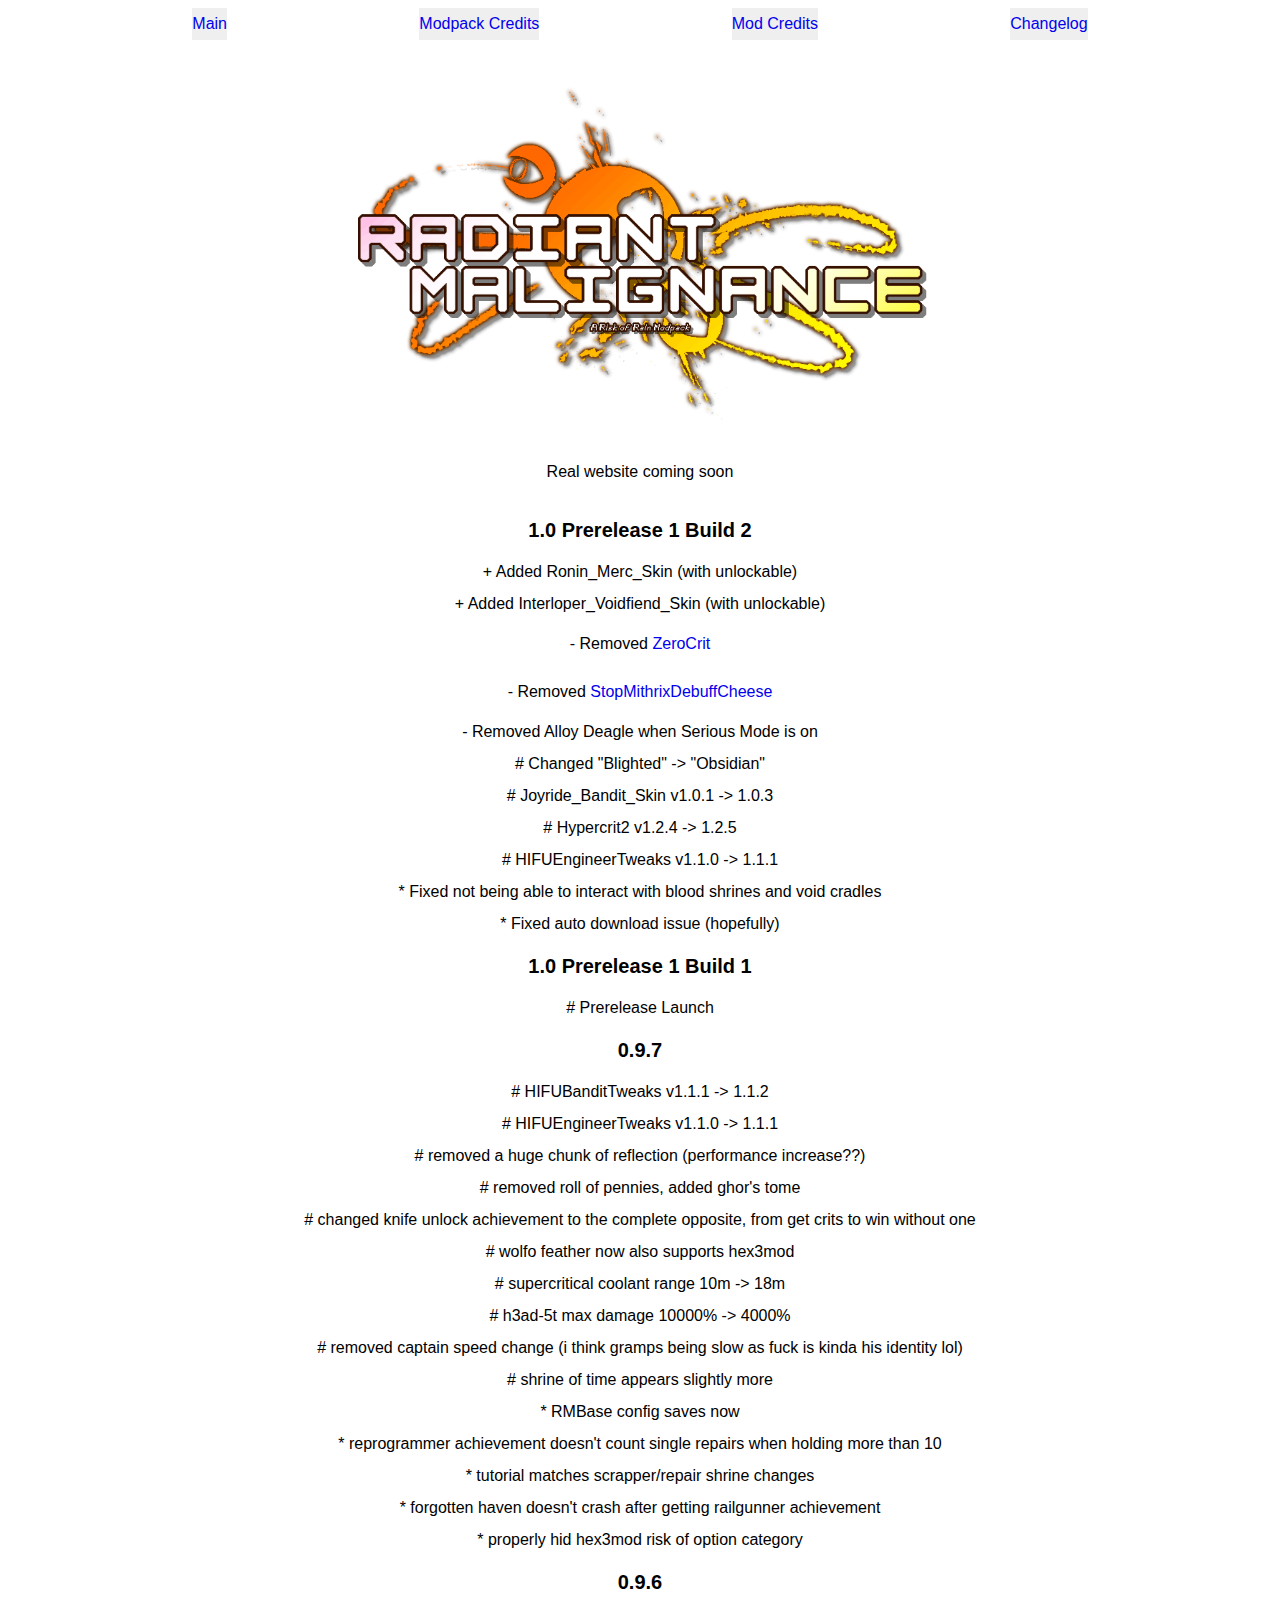
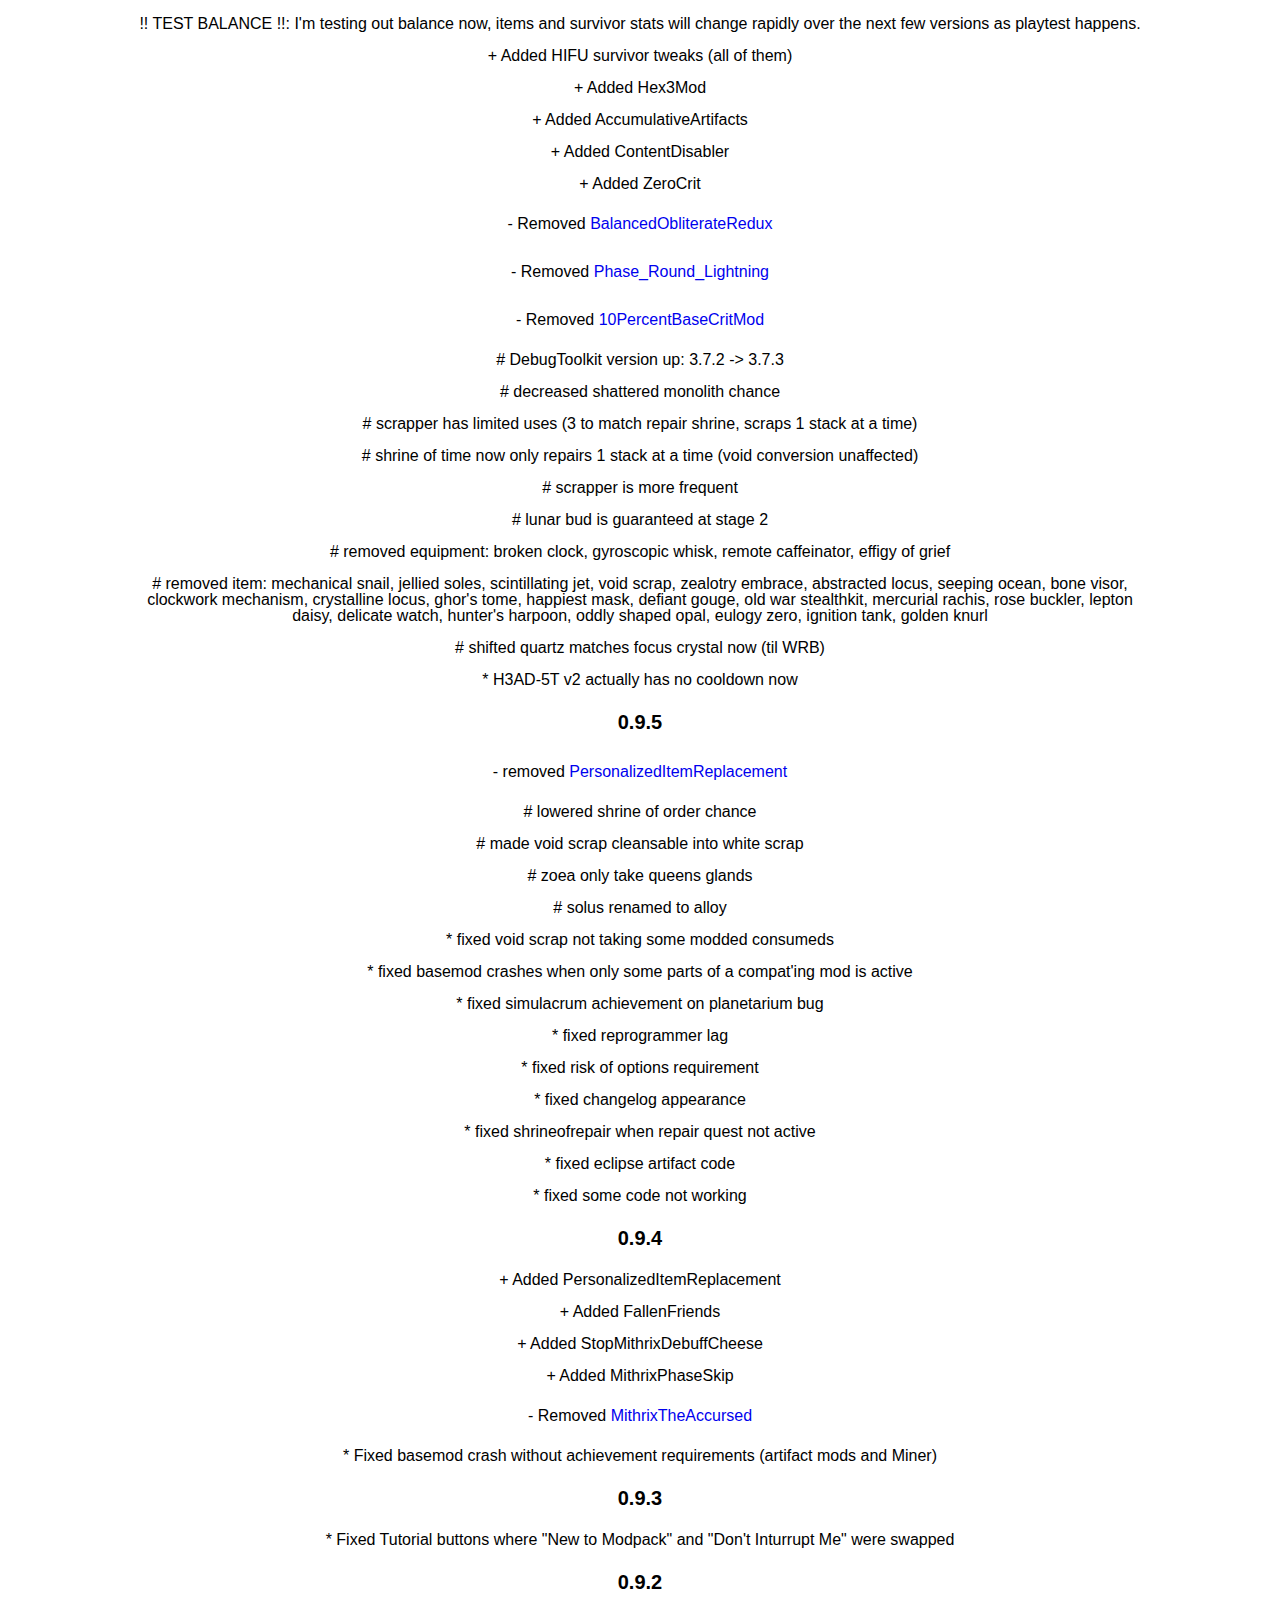
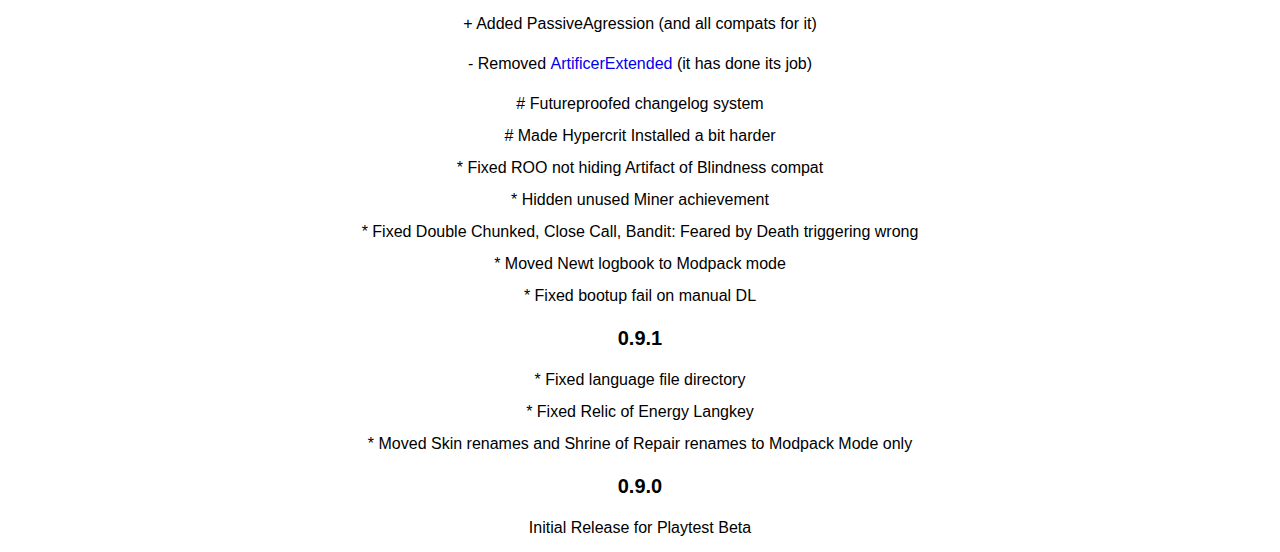
==== commit db2c2fda: "11.2 changelog" ====
--- a/docs/changelog.html
+++ b/docs/changelog.html
@@ -38,6 +38,18 @@
                     </div>
                     <div class="spacer"></div>
                 </div>
+                <h2>1.0 Prerelease 1 Build 2</h2>
+                <p>+ Added Ronin_Merc_Skin (with unlockable)</p>
+                <p>+ Added Interloper_Voidfiend_Skin (with unlockable)</p>
+                <p>- Removed <a href="https://thunderstore.io/package/Fogrits/ZeroCrit/">ZeroCrit</a></p>
+                <p>- Removed <a href="https://thunderstore.io/package/GiGaGon/StopMithrixDebuffCheese/">StopMithrixDebuffCheese</a></p>
+                <p>- Removed Alloy Deagle when Serious Mode is on</p>
+                <p># Changed "Blighted" -> "Obsidian"</p>
+                <p># Joyride_Bandit_Skin v1.0.1 -&gt; 1.0.3</p>
+                <p># Hypercrit2 v1.2.4 -&gt; 1.2.5</p>
+                <p># HIFUEngineerTweaks v1.1.0 -&gt; 1.1.1</p>
+                <p>* Fixed not being able to interact with blood shrines and void cradles</p>
+                <p>* Fixed auto download issue (hopefully)</p>
                 <h2>1.0 Prerelease 1 Build 1</h2>
                 <p># Prerelease Launch</p>
                 <h2>0.9.7</h2>
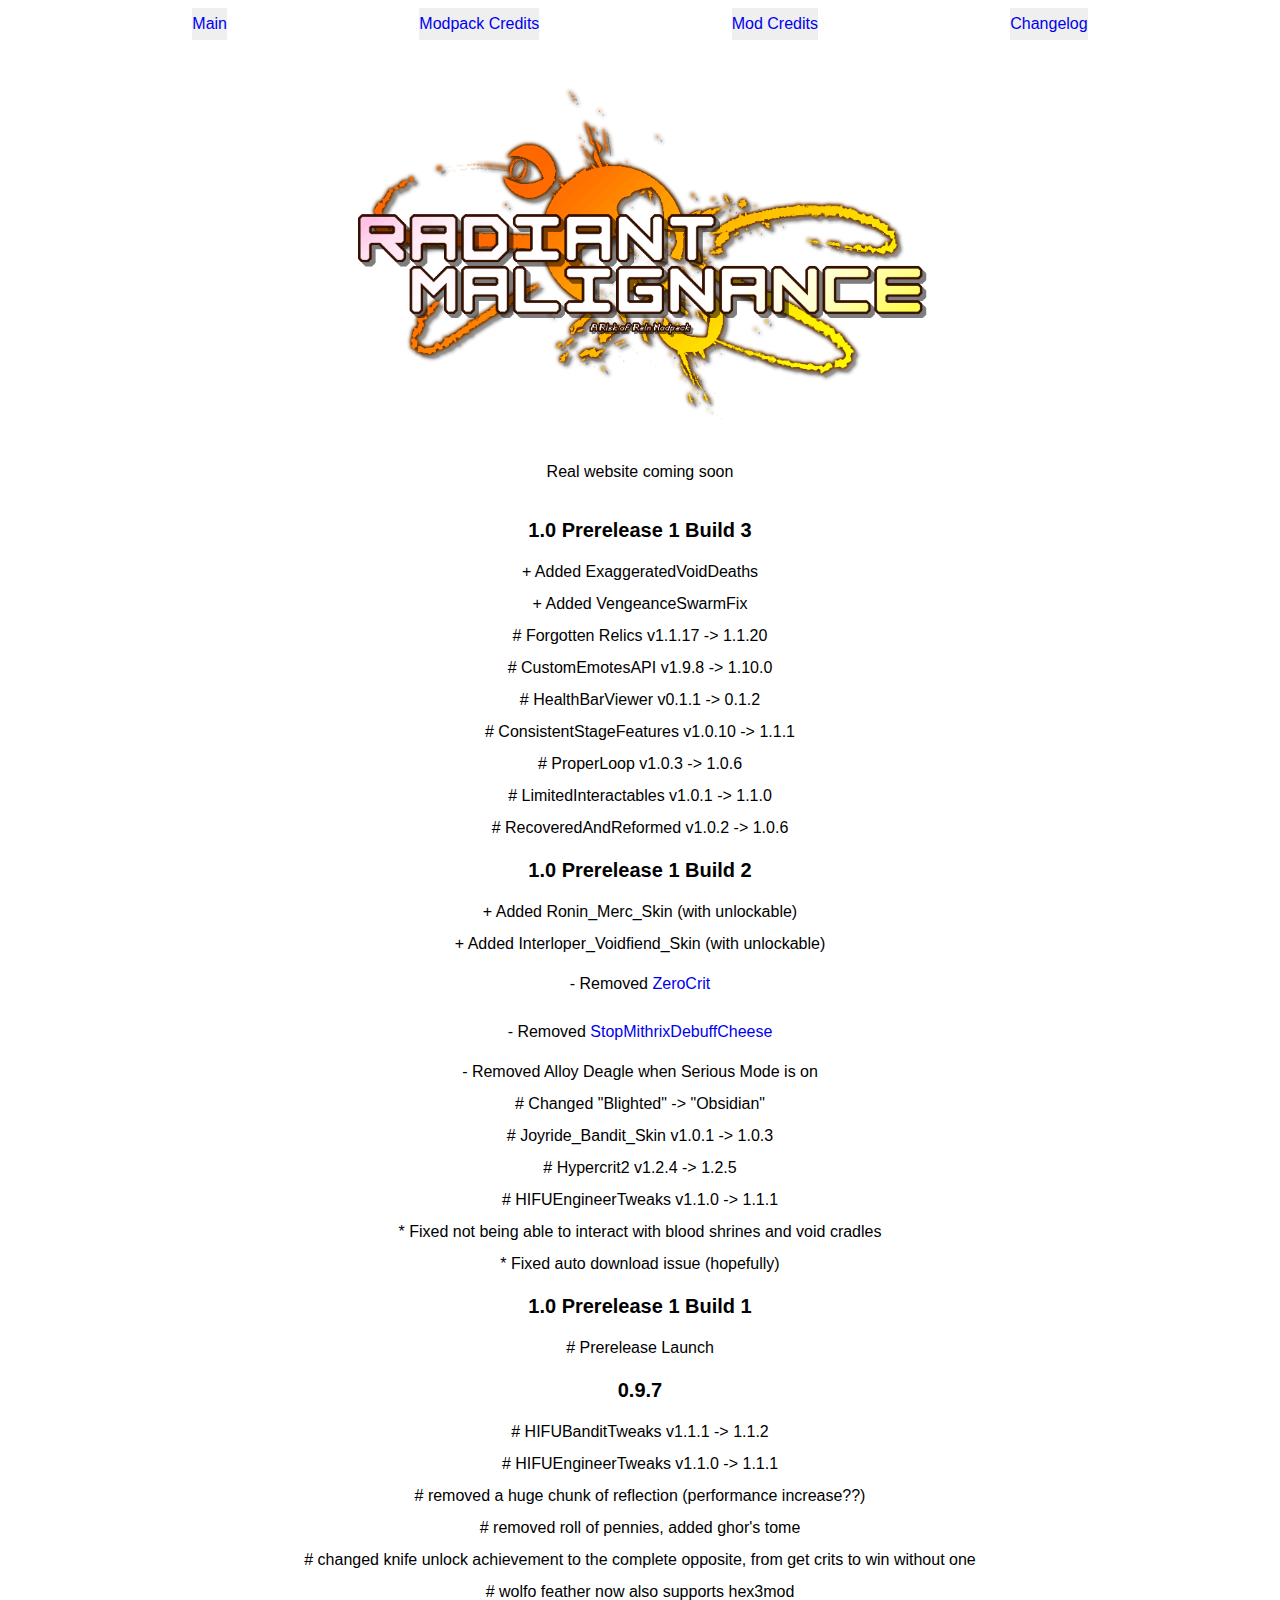
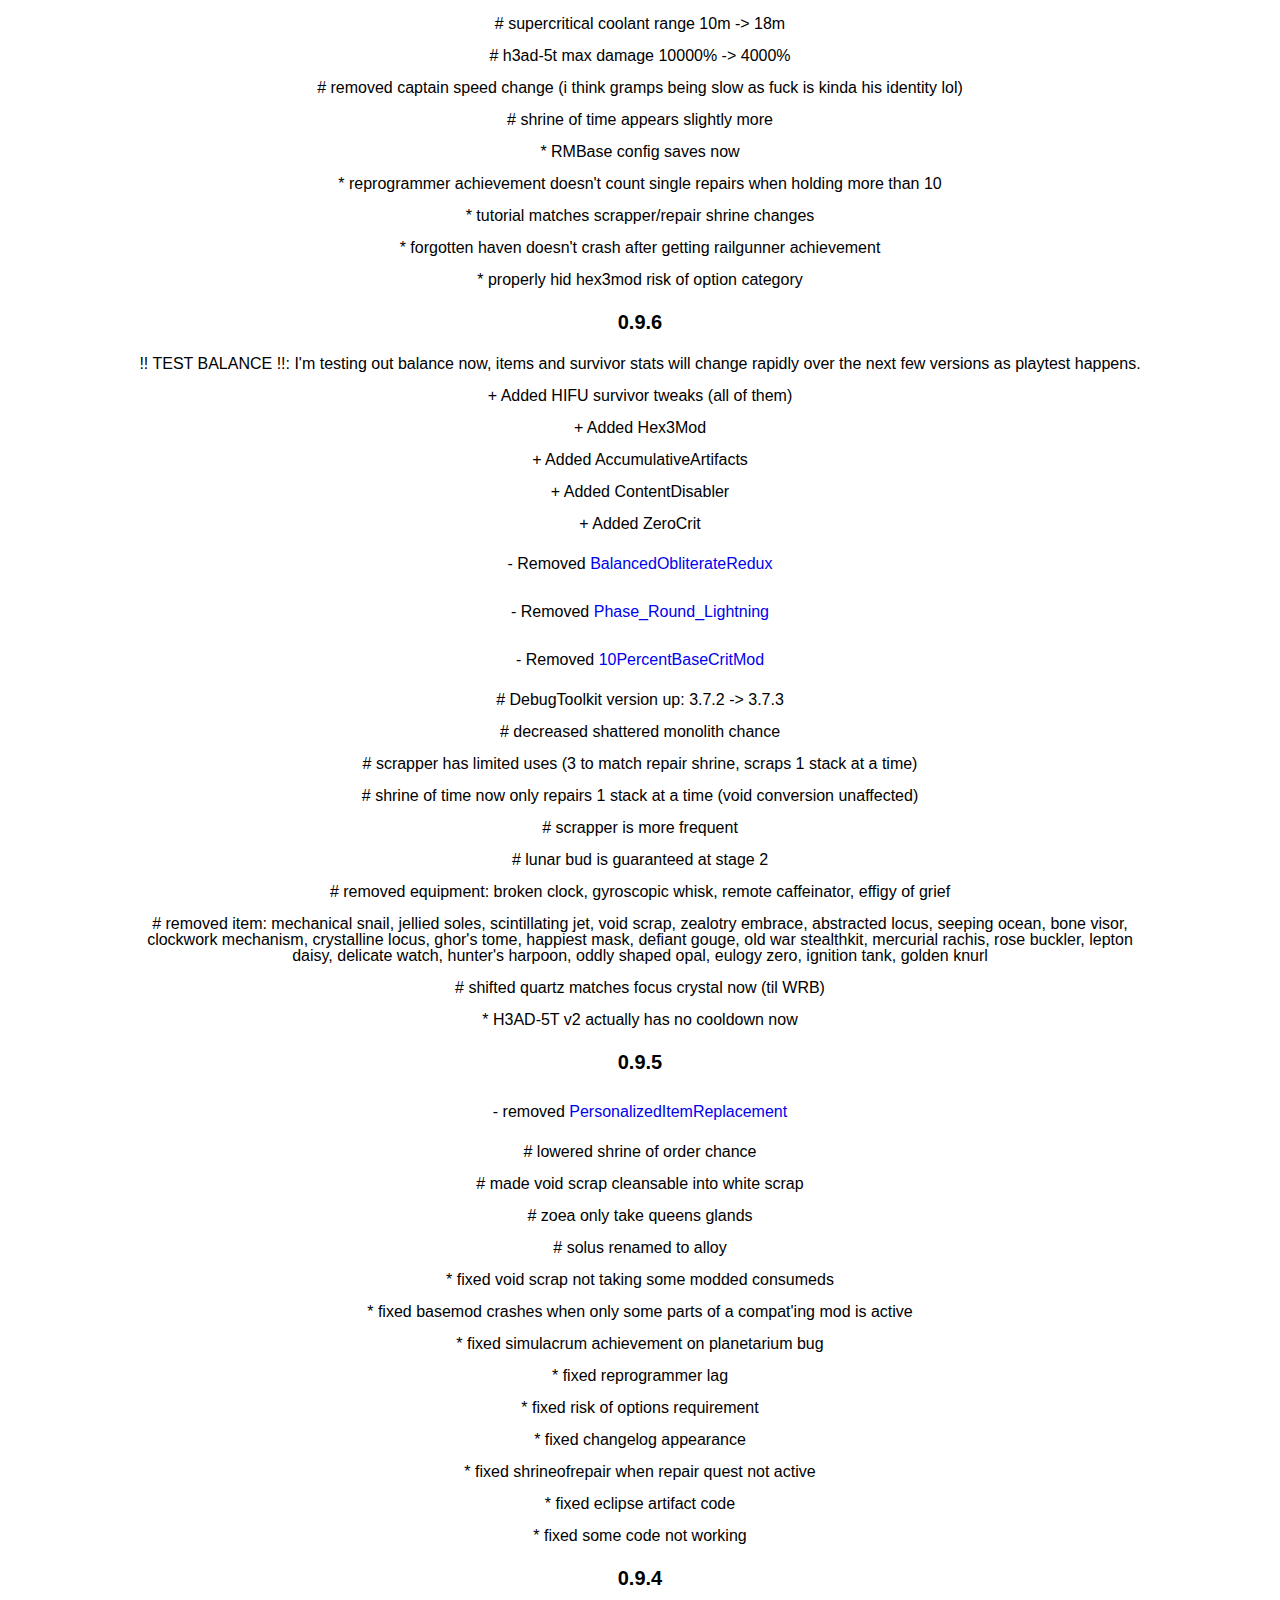
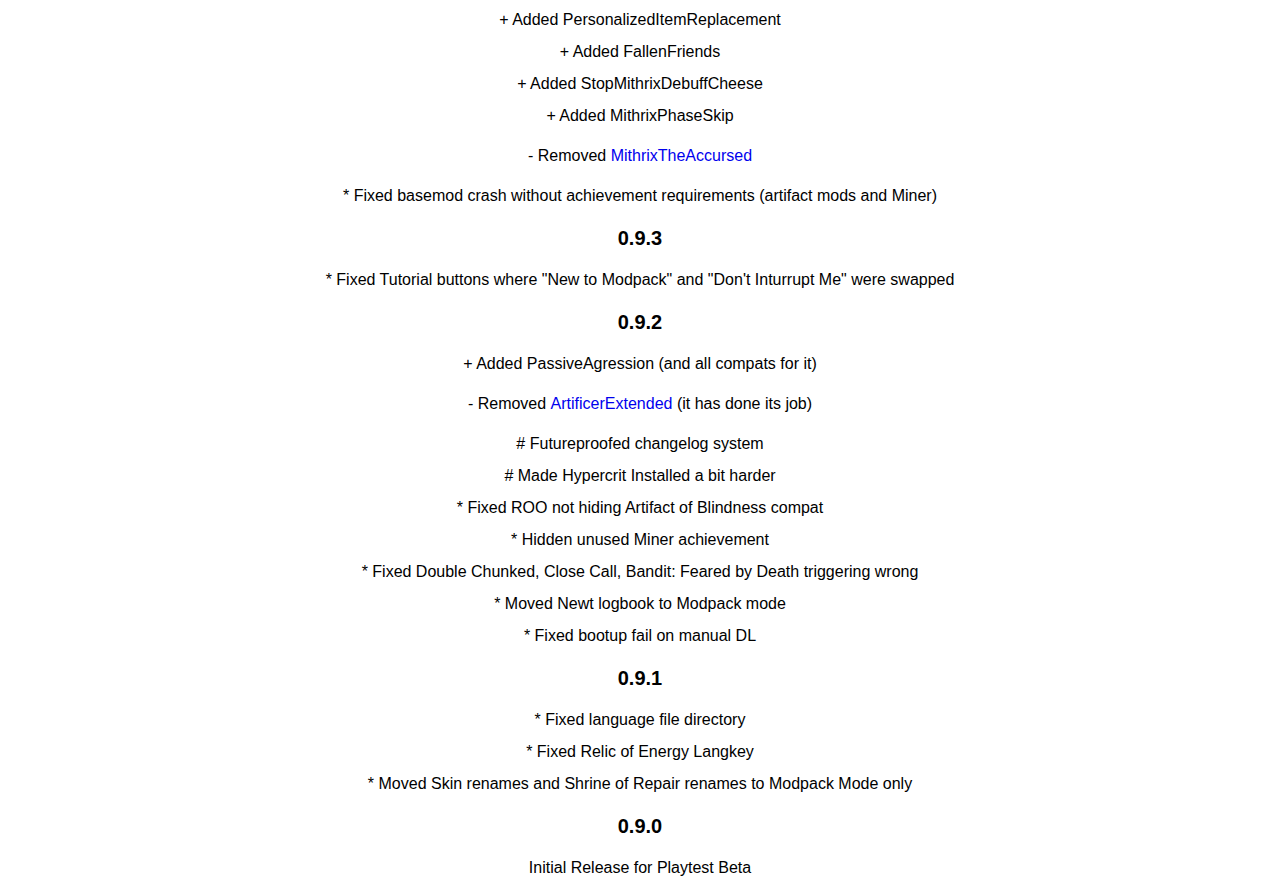
==== commit 62ee7e66: "feat: pre 1 build 3" ====
--- a/docs/changelog.html
+++ b/docs/changelog.html
@@ -38,6 +38,16 @@
                     </div>
                     <div class="spacer"></div>
                 </div>
+                <h2>1.0 Prerelease 1 Build 3</h2>
+                <p>+ Added ExaggeratedVoidDeaths</p>
+                <p>+ Added VengeanceSwarmFix</p>
+                <p># Forgotten Relics v1.1.17 -&gt; 1.1.20</p>
+                <p># CustomEmotesAPI v1.9.8 -&gt; 1.10.0</p>
+                <p># HealthBarViewer v0.1.1 -&gt; 0.1.2</p>
+                <p># ConsistentStageFeatures v1.0.10 -&gt; 1.1.1</p>
+                <p># ProperLoop v1.0.3 -&gt; 1.0.6</p>
+                <p># LimitedInteractables v1.0.1 -&gt; 1.1.0</p>
+                <p># RecoveredAndReformed v1.0.2 -&gt; 1.0.6</p>
                 <h2>1.0 Prerelease 1 Build 2</h2>
                 <p>+ Added Ronin_Merc_Skin (with unlockable)</p>
                 <p>+ Added Interloper_Voidfiend_Skin (with unlockable)</p>
